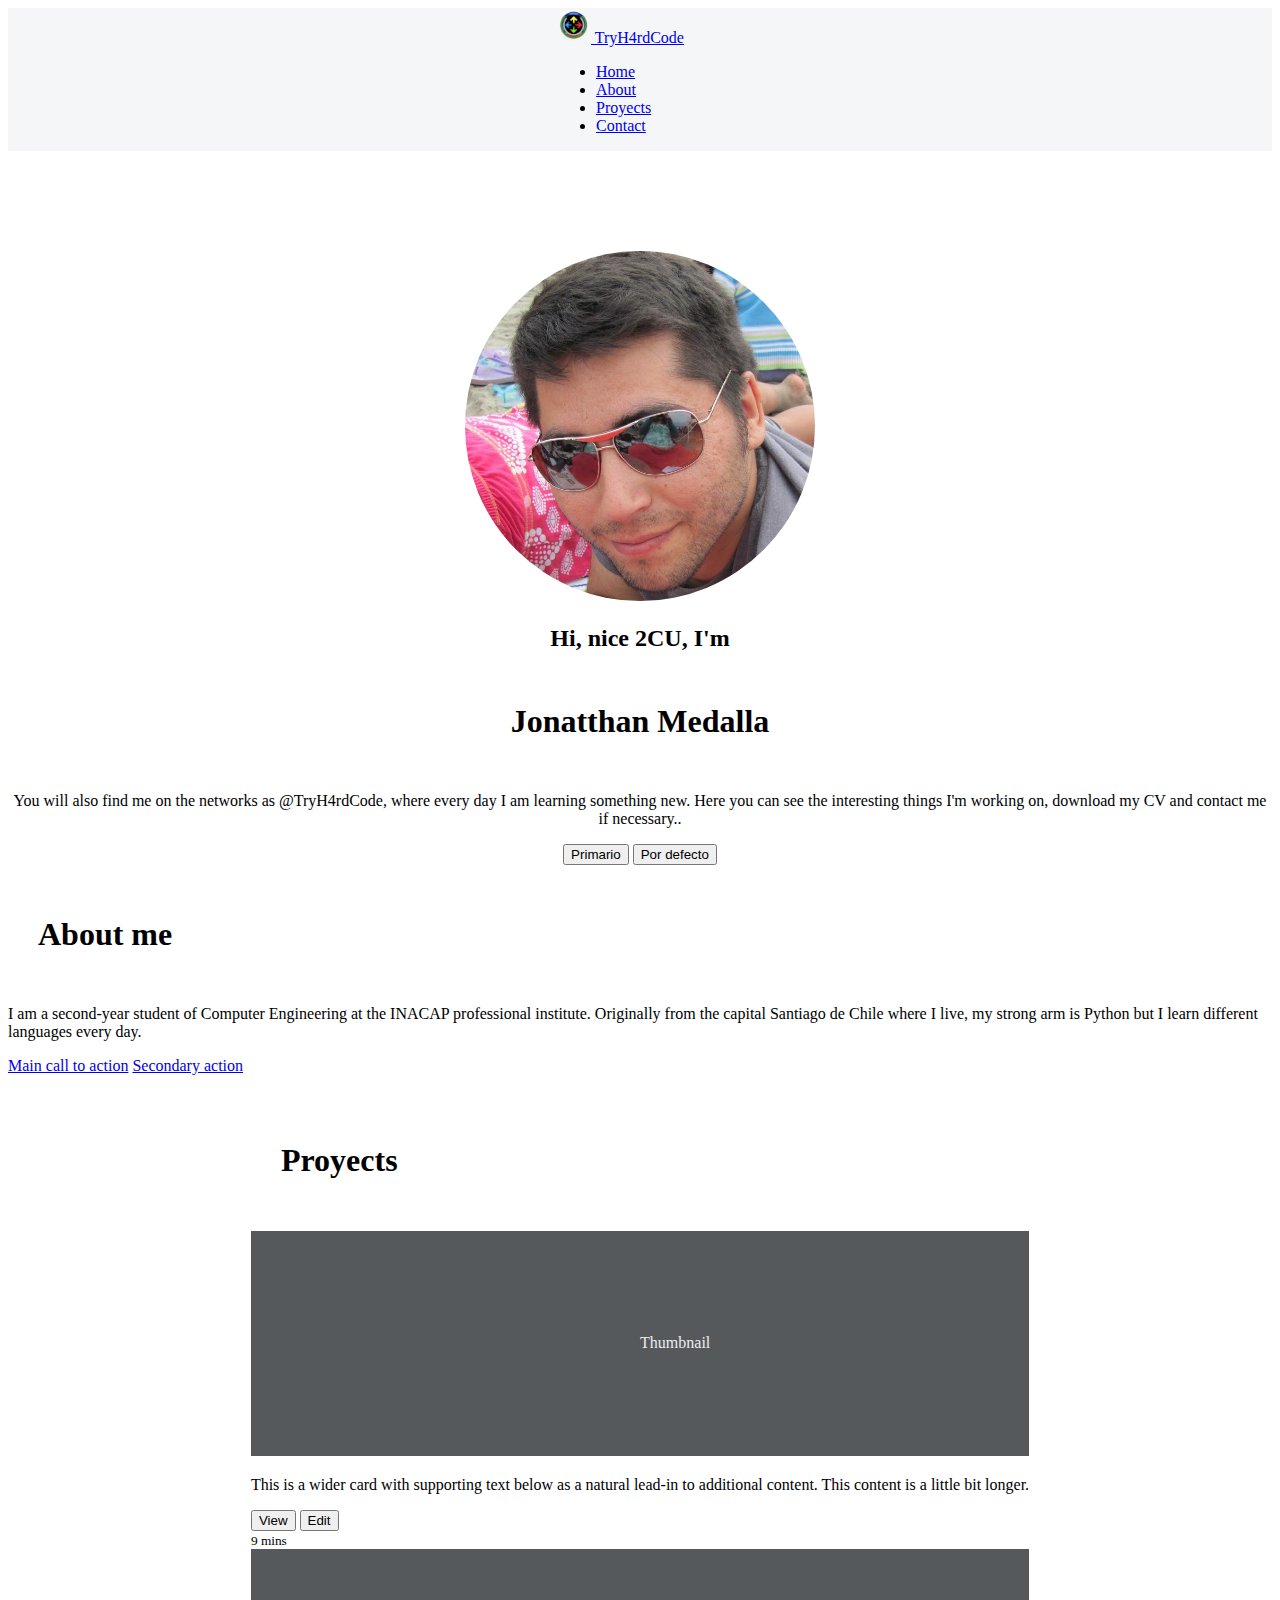
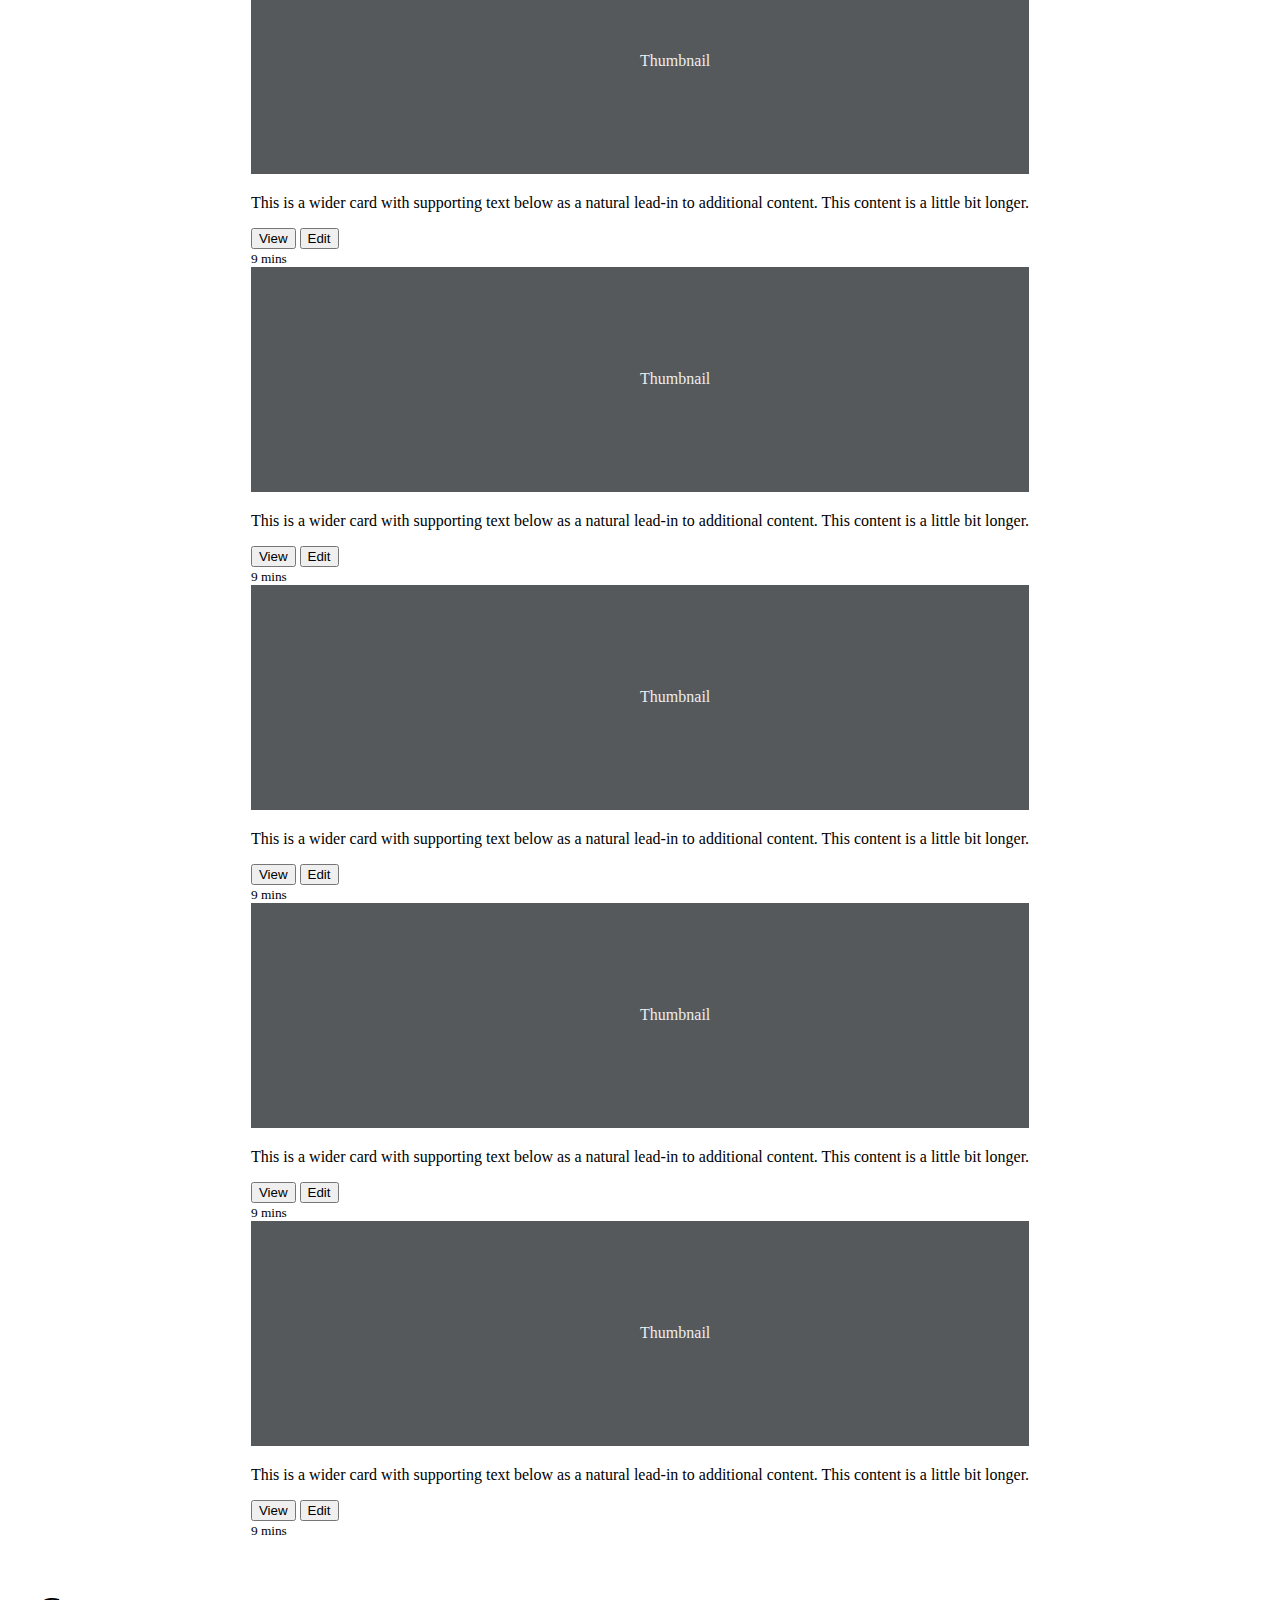
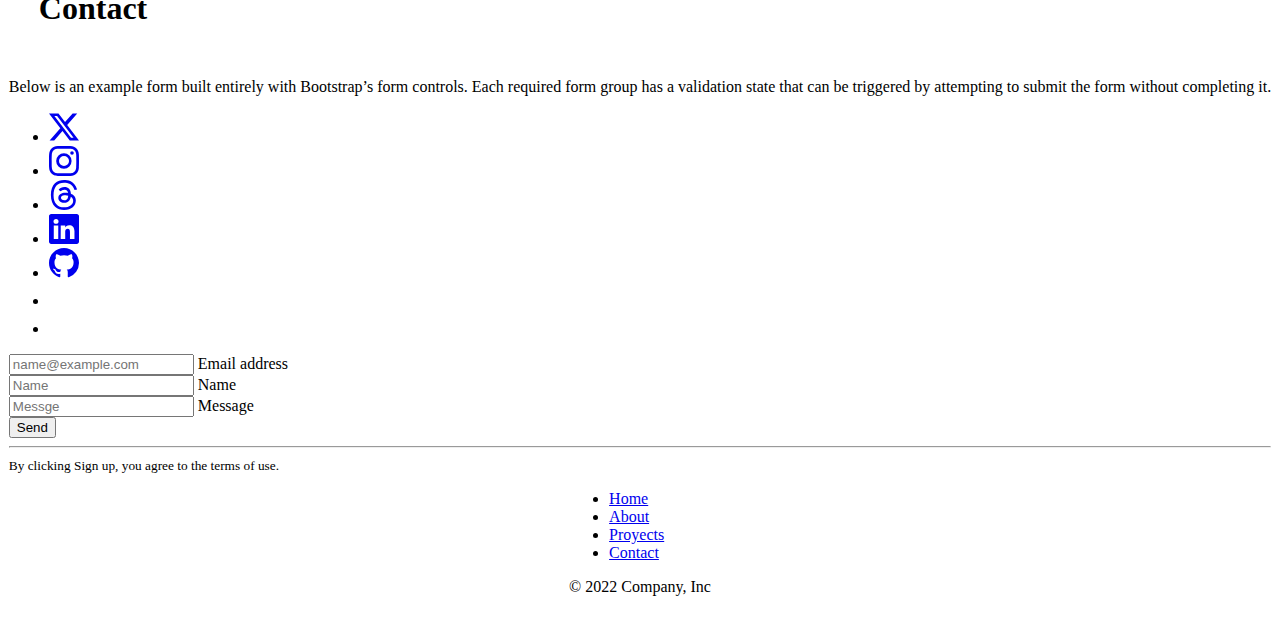
==== index.html @ f7f1f58f "ok" ====
<!-- FILEPATH: /C:/Users/user/Documents/GitHub/Portafolio/Tryh4rdCode.github.io/Tryh4rdCode.github.io/index.html -->
<!DOCTYPE html>
<html lang="es">
  <head>
    <!-- Metadatos -->
    <meta charset="UTF-8">
    <meta name="author" content="Jonatthan Medalla Aliste">
    <meta name="description" content="Portafolio">
    <meta name="keywords" content="HTML, CSS, JavaScript, React">
    <meta name="viewport" content="width=device-width, initial-scale=1.0">

    <!-- Bootstrap -->
    <link href="https://cdn.jsdelivr.net/npm/bootstrap@5.3.2/dist/css/bootstrap.min.css" rel="stylesheet" integrity="sha384-T3c6CoIi6uLrA9TneNEoa7RxnatzjcDSCmG1MXxSR1GAsXEV/Dwwykc2MPK8M2HN" crossorigin="anonymous">

    <!-- hoja de estilo -->
    <link type="text/css" rel="stylesheet" href="estilo_portfolio.css">

    <!-- Titulo -->
    <title>Jonatthan Medalla | Desarrollo Web Front-End</title>

    <!-- Favicon -->
    <link rel="icon" type="image/x-icon" href="img/logotipo_tryh4rd.png">
  </head>
  <body>
    <!-- Barra de navegacion -->
    
  <section class="navbar fixed-top">
    <div class="container">
      <header class="d-flex flex-wrap justify-content-center py-3 mb-4 border-bottom">
        <a class="navbar-brand" href="#">
          <img src="img/logotipo_tryh4rd.png" alt="logotipo_tryh4rd" width="35" height="35">
          TryH4rdCode
        </a>
        <ul class="nav nav-pills">
          <li class="nav-item"><a href="#home" class="nav-link" aria-current="page">Home</a></li>
          <li class="nav-item"><a href="#about" class="nav-link">About</a></li>
          <li class="nav-item"><a href="#proyects" class="nav-link">Proyects</a></li>
          <li class="nav-item"><a href="#contact" class="nav-link">Contact</a></li>
        </ul>
      </header>
    </div>
  </section>

    <!-- Seccion de hero -->

    <section class="hero" id="home">
      <div class="container col-xxl-8 px-4 py-5">
        <div class="row flex-lg-row-reverse align-items-center g-5 py-5">
          <div class="container fluid col-10 col-sm-8 col-lg-6 pt-5">
            <img src="img/perfil.png" class="bordes-redondeados" alt="imagen de perfil">
          </div>
          <div class="col-lg-6">
            <h2 class="display-5 fw-bold text-body-emphasis lh-1 mb-3">Hi, nice 2CU, I'm</h2>
            <h1 class="display-5 fw-bold lh-1 mb-3">Jonatthan Medalla</h1>
            <p class="lead">You will also find me on the networks as @TryH4rdCode, where every day I am learning something new. Here you can see the interesting things I'm working on, download my CV and contact me if necessary.. </p>
            <div class="d-grid gap-2 d-flex justify-content-center">
              <button type="button" class="btn btn-primary btn-lg px-4 me-md-2">Primario</button>
              <button type="button" class="btn btn-outline-secondary btn-lg px-4">Por defecto</button>
            </div>
          </div>
        </div>
      </div>
    </section>

    <!-- Seccion de about -->
<section class="about" id="about">
    <section class="py-5 text-center container">
      <div class="row py-lg-5">
        <div class="col-lg-6 col-md-8 mx-auto">
          <h1 class="display-5 fw-bold text-body-emphasis lh-1 mb-3">About me</h1>
          <p class="lead text-body-secondary">I am a second-year student of Computer Engineering at the INACAP professional institute. Originally from the capital Santiago de Chile where I live, my strong arm is Python but I learn different languages every day.</p>
          <p>
            <a href="#" class="btn btn-primary my-2">Main call to action</a>
            <a href="#" class="btn btn-secondary my-2">Secondary action</a>
          </p>
        </div>
      </div>
    </section>
</section> 

<!-- Seccion de proyects -->

<section class="proyects" id="proyects">
    <div class="album py-5">
      <div class="container">
        <h1 class="text-center display-5 fw-bold text-body-emphasis lh-1 mb-3">Proyects</h1>
        <div class="row row-cols-1 row-cols-sm-2 row-cols-md-3 g-3">
          <div class="col">
            <div class="card shadow-sm">
              <svg class="bd-placeholder-img card-img-top" width="100%" height="225" xmlns="http://www.w3.org/2000/svg" role="img" aria-label="Placeholder: Thumbnail" preserveAspectRatio="xMidYMid slice" focusable="false"><title>Placeholder</title><rect width="100%" height="100%" fill="#55595c"/><text x="50%" y="50%" fill="#eceeef" dy=".3em">Thumbnail</text></svg>
              <div class="card-body">
                <p class="card-text">This is a wider card with supporting text below as a natural lead-in to additional content. This content is a little bit longer.</p>
                <div class="d-flex justify-content-between align-items-center">
                  <div class="btn-group">
                    <button type="button" class="btn btn-sm btn-outline-secondary">View</button>
                    <button type="button" class="btn btn-sm btn-outline-secondary">Edit</button>
                  </div>
                  <small class="text-body-secondary">9 mins</small>
                </div>
              </div>
            </div>
          </div>
          <div class="col">
            <div class="card shadow-sm">
              <svg class="bd-placeholder-img card-img-top" width="100%" height="225" xmlns="http://www.w3.org/2000/svg" role="img" aria-label="Placeholder: Thumbnail" preserveAspectRatio="xMidYMid slice" focusable="false"><title>Placeholder</title><rect width="100%" height="100%" fill="#55595c"/><text x="50%" y="50%" fill="#eceeef" dy=".3em">Thumbnail</text></svg>
              <div class="card-body">
                <p class="card-text">This is a wider card with supporting text below as a natural lead-in to additional content. This content is a little bit longer.</p>
                <div class="d-flex justify-content-between align-items-center">
                  <div class="btn-group">
                    <button type="button" class="btn btn-sm btn-outline-secondary">View</button>
                    <button type="button" class="btn btn-sm btn-outline-secondary">Edit</button>
                  </div>
                  <small class="text-body-secondary">9 mins</small>
                </div>
              </div>
            </div>
          </div>
          <div class="col">
            <div class="card shadow-sm">
              <svg class="bd-placeholder-img card-img-top" width="100%" height="225" xmlns="http://www.w3.org/2000/svg" role="img" aria-label="Placeholder: Thumbnail" preserveAspectRatio="xMidYMid slice" focusable="false"><title>Placeholder</title><rect width="100%" height="100%" fill="#55595c"/><text x="50%" y="50%" fill="#eceeef" dy=".3em">Thumbnail</text></svg>
              <div class="card-body">
                <p class="card-text">This is a wider card with supporting text below as a natural lead-in to additional content. This content is a little bit longer.</p>
                <div class="d-flex justify-content-between align-items-center">
                  <div class="btn-group">
                    <button type="button" class="btn btn-sm btn-outline-secondary">View</button>
                    <button type="button" class="btn btn-sm btn-outline-secondary">Edit</button>
                  </div>
                  <small class="text-body-secondary">9 mins</small>
                </div>
              </div>
            </div>
          </div>
  
          <div class="col">
            <div class="card shadow-sm">
              <svg class="bd-placeholder-img card-img-top" width="100%" height="225" xmlns="http://www.w3.org/2000/svg" role="img" aria-label="Placeholder: Thumbnail" preserveAspectRatio="xMidYMid slice" focusable="false"><title>Placeholder</title><rect width="100%" height="100%" fill="#55595c"/><text x="50%" y="50%" fill="#eceeef" dy=".3em">Thumbnail</text></svg>
              <div class="card-body">
                <p class="card-text">This is a wider card with supporting text below as a natural lead-in to additional content. This content is a little bit longer.</p>
                <div class="d-flex justify-content-between align-items-center">
                  <div class="btn-group">
                    <button type="button" class="btn btn-sm btn-outline-secondary">View</button>
                    <button type="button" class="btn btn-sm btn-outline-secondary">Edit</button>
                  </div>
                  <small class="text-body-secondary">9 mins</small>
                </div>
              </div>
            </div>
          </div>
          <div class="col">
            <div class="card shadow-sm">
              <svg class="bd-placeholder-img card-img-top" width="100%" height="225" xmlns="http://www.w3.org/2000/svg" role="img" aria-label="Placeholder: Thumbnail" preserveAspectRatio="xMidYMid slice" focusable="false"><title>Placeholder</title><rect width="100%" height="100%" fill="#55595c"/><text x="50%" y="50%" fill="#eceeef" dy=".3em">Thumbnail</text></svg>
              <div class="card-body">
                <p class="card-text">This is a wider card with supporting text below as a natural lead-in to additional content. This content is a little bit longer.</p>
                <div class="d-flex justify-content-between align-items-center">
                  <div class="btn-group">
                    <button type="button" class="btn btn-sm btn-outline-secondary">View</button>
                    <button type="button" class="btn btn-sm btn-outline-secondary">Edit</button>
                  </div>
                  <small class="text-body-secondary">9 mins</small>
                </div>
              </div>
            </div>
          </div>
          <div class="col">
            <div class="card shadow-sm">
              <svg class="bd-placeholder-img card-img-top" width="100%" height="225" xmlns="http://www.w3.org/2000/svg" role="img" aria-label="Placeholder: Thumbnail" preserveAspectRatio="xMidYMid slice" focusable="false"><title>Placeholder</title><rect width="100%" height="100%" fill="#55595c"/><text x="50%" y="50%" fill="#eceeef" dy=".3em">Thumbnail</text></svg>
              <div class="card-body">
                <p class="card-text">This is a wider card with supporting text below as a natural lead-in to additional content. This content is a little bit longer.</p>
                <div class="d-flex justify-content-between align-items-center">
                  <div class="btn-group">
                    <button type="button" class="btn btn-sm btn-outline-secondary">View</button>
                    <button type="button" class="btn btn-sm btn-outline-secondary">Edit</button>
                  </div>
                  <small class="text-body-secondary">9 mins</small>
                </div>
              </div>
            </div>
          </div>
        </div>
      </div>
    </div>
</section>
  <!-- Seccion de  Contacto-->

<section class="contact" id="contact">
  <div class="container col-xl-10 col-xxl-8 px-4 py-5">
    <div class="row align-items-center g-lg-5 py-5">
      <div class="col-lg-7 text-center text-lg-start">
        <h1 class="text-center display-4 fw-bold lh-1 text-body-emphasis mb-3">Contact</h1>
        <p class="lead text-body-secondary">Below is an example form built entirely with Bootstrap’s form controls. Each required form group has a validation state that can be triggered by attempting to submit the form without completing it.</p>
        <div class="d-flex flex-column flex-sm-row justify-content-between py-4 my-4 border-top">
          <ul class="list-unstyled d-flex">
            <li class="ms-3"><a class="link-body-emphasis" href="#"><svg xmlns="http://www.w3.org/2000/svg" width="30" height="30" fill="currentColor" class="bi bi-twitter-x" viewBox="0 0 16 16">
              <path d="M12.6.75h2.454l-5.36 6.142L16 15.25h-4.937l-3.867-5.07-4.425 5.07H.316l5.733-6.57L0 .75h5.063l3.495 4.633L12.601.75Zm-.86 13.028h1.36L4.323 2.145H2.865z"/>
            </svg></a></li>
            <li class="ms-3"><a class="link-body-emphasis" href="#"><svg xmlns="http://www.w3.org/2000/svg" width="30" height="30" fill="currentColor" class="bi bi-instagram" viewBox="0 0 16 16">
              <path d="M8 0C5.829 0 5.556.01 4.703.048 3.85.088 3.269.222 2.76.42a3.9 3.9 0 0 0-1.417.923A3.9 3.9 0 0 0 .42 2.76C.222 3.268.087 3.85.048 4.7.01 5.555 0 5.827 0 8.001c0 2.172.01 2.444.048 3.297.04.852.174 1.433.372 1.942.205.526.478.972.923 1.417.444.445.89.719 1.416.923.51.198 1.09.333 1.942.372C5.555 15.99 5.827 16 8 16s2.444-.01 3.298-.048c.851-.04 1.434-.174 1.943-.372a3.9 3.9 0 0 0 1.416-.923c.445-.445.718-.891.923-1.417.197-.509.332-1.09.372-1.942C15.99 10.445 16 10.173 16 8s-.01-2.445-.048-3.299c-.04-.851-.175-1.433-.372-1.941a3.9 3.9 0 0 0-.923-1.417A3.9 3.9 0 0 0 13.24.42c-.51-.198-1.092-.333-1.943-.372C10.443.01 10.172 0 7.998 0zm-.717 1.442h.718c2.136 0 2.389.007 3.232.046.78.035 1.204.166 1.486.275.373.145.64.319.92.599s.453.546.598.92c.11.281.24.705.275 1.485.039.843.047 1.096.047 3.231s-.008 2.389-.047 3.232c-.035.78-.166 1.203-.275 1.485a2.5 2.5 0 0 1-.599.919c-.28.28-.546.453-.92.598-.28.11-.704.24-1.485.276-.843.038-1.096.047-3.232.047s-2.39-.009-3.233-.047c-.78-.036-1.203-.166-1.485-.276a2.5 2.5 0 0 1-.92-.598 2.5 2.5 0 0 1-.6-.92c-.109-.281-.24-.705-.275-1.485-.038-.843-.046-1.096-.046-3.233s.008-2.388.046-3.231c.036-.78.166-1.204.276-1.486.145-.373.319-.64.599-.92s.546-.453.92-.598c.282-.11.705-.24 1.485-.276.738-.034 1.024-.044 2.515-.045zm4.988 1.328a.96.96 0 1 0 0 1.92.96.96 0 0 0 0-1.92m-4.27 1.122a4.109 4.109 0 1 0 0 8.217 4.109 4.109 0 0 0 0-8.217m0 1.441a2.667 2.667 0 1 1 0 5.334 2.667 2.667 0 0 1 0-5.334"/>
            </svg></a></li>
            <li class="ms-3"><a class="link-body-emphasis" href="#"><svg xmlns="http://www.w3.org/2000/svg" width="30" height="30" fill="currentColor" class="bi bi-threads" viewBox="0 0 16 16">
              <path d="M6.321 6.016c-.27-.18-1.166-.802-1.166-.802.756-1.081 1.753-1.502 3.132-1.502.975 0 1.803.327 2.394.948s.928 1.509 1.005 2.644q.492.207.905.484c1.109.745 1.719 1.86 1.719 3.137 0 2.716-2.226 5.075-6.256 5.075C4.594 16 1 13.987 1 7.994 1 2.034 4.482 0 8.044 0 9.69 0 13.55.243 15 5.036l-1.36.353C12.516 1.974 10.163 1.43 8.006 1.43c-3.565 0-5.582 2.171-5.582 6.79 0 4.143 2.254 6.343 5.63 6.343 2.777 0 4.847-1.443 4.847-3.556 0-1.438-1.208-2.127-1.27-2.127-.236 1.234-.868 3.31-3.644 3.31-1.618 0-3.013-1.118-3.013-2.582 0-2.09 1.984-2.847 3.55-2.847.586 0 1.294.04 1.663.114 0-.637-.54-1.728-1.9-1.728-1.25 0-1.566.405-1.967.868ZM8.716 8.19c-2.04 0-2.304.87-2.304 1.416 0 .878 1.043 1.168 1.6 1.168 1.02 0 2.067-.282 2.232-2.423a6.2 6.2 0 0 0-1.528-.161"/>
            </svg></a></li>
            <li class="ms-3"><a class="link-body-emphasis" href="#"><svg xmlns="http://www.w3.org/2000/svg" width="30" height="30" fill="currentColor" class="bi bi-linkedin" viewBox="0 0 16 16">
              <path d="M0 1.146C0 .513.526 0 1.175 0h13.65C15.474 0 16 .513 16 1.146v13.708c0 .633-.526 1.146-1.175 1.146H1.175C.526 16 0 15.487 0 14.854zm4.943 12.248V6.169H2.542v7.225zm-1.2-8.212c.837 0 1.358-.554 1.358-1.248-.015-.709-.52-1.248-1.342-1.248S2.4 3.226 2.4 3.934c0 .694.521 1.248 1.327 1.248zm4.908 8.212V9.359c0-.216.016-.432.08-.586.173-.431.568-.878 1.232-.878.869 0 1.216.662 1.216 1.634v3.865h2.401V9.25c0-2.22-1.184-3.252-2.764-3.252-1.274 0-1.845.7-2.165 1.193v.025h-.016l.016-.025V6.169h-2.4c.03.678 0 7.225 0 7.225z"/>
            </svg></a></li>
            <li class="ms-3"><a class="link-body-emphasis" href="#"><svg xmlns="http://www.w3.org/2000/svg" width="30" height="30" fill="currentColor" class="bi bi-github" viewBox="0 0 16 16">
              <path d="M8 0C3.58 0 0 3.58 0 8c0 3.54 2.29 6.53 5.47 7.59.4.07.55-.17.55-.38 0-.19-.01-.82-.01-1.49-2.01.37-2.53-.49-2.69-.94-.09-.23-.48-.94-.82-1.13-.28-.15-.68-.52-.01-.53.63-.01 1.08.58 1.23.82.72 1.21 1.87.87 2.33.66.07-.52.28-.87.51-1.07-1.78-.2-3.64-.89-3.64-3.95 0-.87.31-1.59.82-2.15-.08-.2-.36-1.02.08-2.12 0 0 .67-.21 2.2.82.64-.18 1.32-.27 2-.27s1.36.09 2 .27c1.53-1.04 2.2-.82 2.2-.82.44 1.1.16 1.92.08 2.12.51.56.82 1.27.82 2.15 0 3.07-1.87 3.75-3.65 3.95.29.25.54.73.54 1.48 0 1.07-.01 1.93-.01 2.2 0 .21.15.46.55.38A8.01 8.01 0 0 0 16 8c0-4.42-3.58-8-8-8"/>
            </svg></a></li>
            <li class="ms-3"><a class="link-body-emphasis" href="#"><svg class="bi" width="24" height="24"><use xlink:href="#facebook"/></svg></a></li>
            <li class="ms-3"><a class="link-body-emphasis" href="#"><svg class="bi" width="24" height="24"><use xlink:href="#facebook"/></svg></a></li>
          </ul>
        </div>
      </div>
      <div class="col-md-10 mx-auto col-lg-5">
        <form class="p-4 p-md-5 border rounded-3 bg-body-tertiary">
          <div class="form-floating mb-3">
            <input type="email" class="form-control" id="floatingEmail" placeholder="name@example.com">
            <label for="floatingInput">Email address</label>
          </div>
          <div class="form-floating mb-3">
            <input type="name" class="form-control" id="floatingName" placeholder="Name">
            <label for="floatingName">Name</label>
          </div>
          <div class="form-floating mb-3">
            <input type="message" class="form-control" id="floatingMessage" placeholder="Messge">
            <label for="floatingMessage">Message</label>
          </div>
          <div class="checkbox mb-3">
            <label>
              <button class="w-100 btn btn-lg btn-primary" type="submit">Send</button>
            </label>
          </div>
          <hr class="my-4">
          <small class="text-body-secondary">By clicking Sign up, you agree to the terms of use.</small>
        </form>
      </div>
    </div>
  </div>
</section>


   <!-- Seccion de footer --> 

    <section class="footer" id="footer">
      <div class="container">
        <footer class="py-3 my-4">
          <ul class="nav justify-content-center border-bottom pb-3 mb-3">
            <li class="nav-item"><a href="#" class="nav-link px-2 text-muted">Home</a></li>
            <li class="nav-item"><a href="#" class="nav-link px-2 text-muted">About</a></li>
            <li class="nav-item"><a href="#" class="nav-link px-2 text-muted">Proyects</a></li>
            <li class="nav-item"><a href="#" class="nav-link px-2 text-muted">Contact</a></li>
          </ul>
          <p class="text-center text-muted">© 2022 Company, Inc</p>
        </footer>
      </div>
    </section>

    <!-- Bootstrap core JavaScript -->
    
<script src="https://code.jquery.com/jquery-3.3.1.slim.min.js" integrity="sha384-q8i/X+965DzO0rT7abK41JStQIAqVgRVzpbzo5smXKp4YfRvH+8abtTE1Pi6jizo" crossorigin="anonymous"></script>
<script src="https://cdn.jsdelivr.net/npm/popper.js@1.14.3/dist/umd/popper.min.js" integrity="sha384-ZMP7rVo3mIykV+2+9J3UJ46jBk0WLaUAdn689aCwoqbBJiSnjAK/l8WvCWPIPm49" crossorigin="anonymous"></script>
<script src="https://cdn.jsdelivr.net/npm/bootstrap@4.1.3/dist/js/bootstrap.min.js" integrity="sha384-ChfqqxuZUCnJSK3+MXmPNIyE6ZbWh2IMqE241rYiqJxyMiZ6OW/JmZQ5stwEULTy" crossorigin="anonymous"></script>
  </body>
</html>
---- estilo_portfolio.css ----
.navbar{
    width: 100%;
    background-color: #f5f6f7;
}

/* estilos generales */
section{
    display: flex;
    flex-direction: column;
    align-items: center;
    justify-content: center;
}

/* seccion herro */

.hero{
 padding-top: 100px;
 text-align: center;   
}

/* Adaptable presponsiva */


.bordes-redondeados{
    width: 350px;
    border-radius: 50%;
}

.navbar-brand {
    padding-right: 40px;
}
h1 {
    padding: 30px;
}
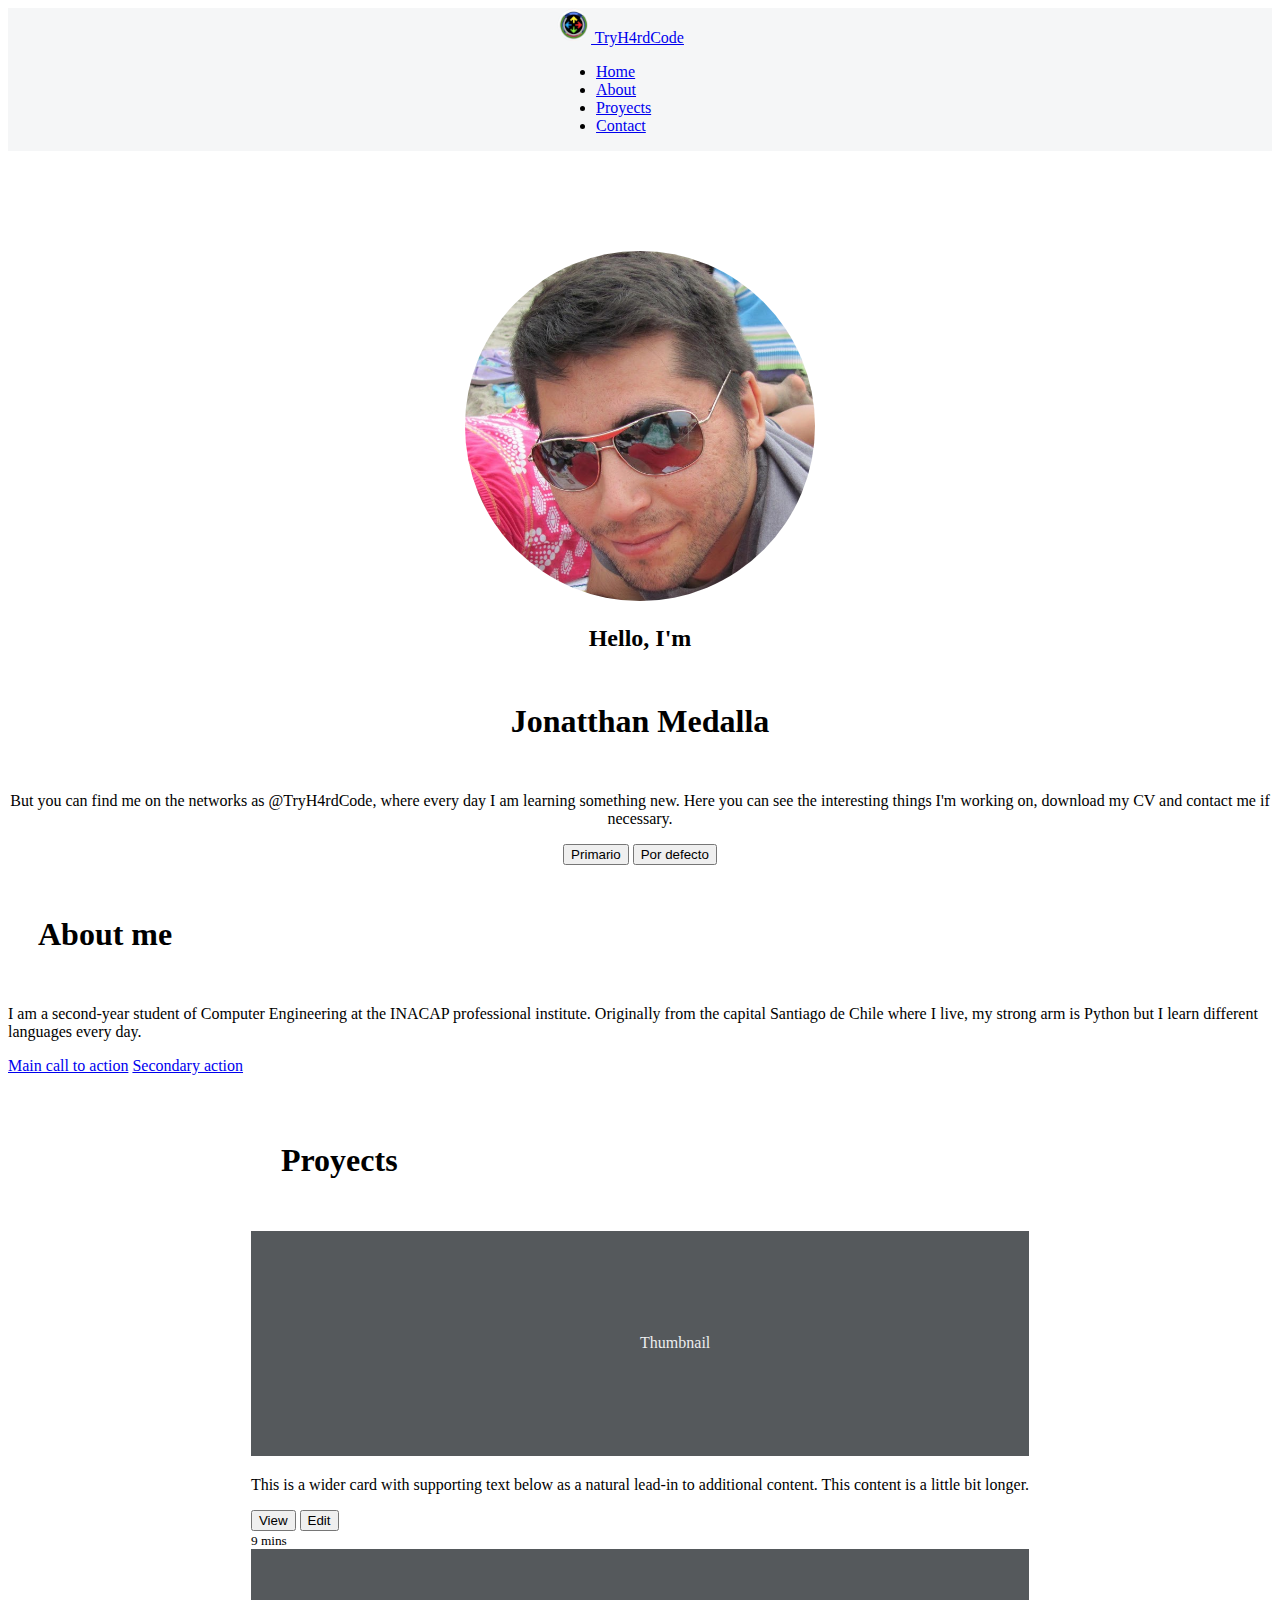
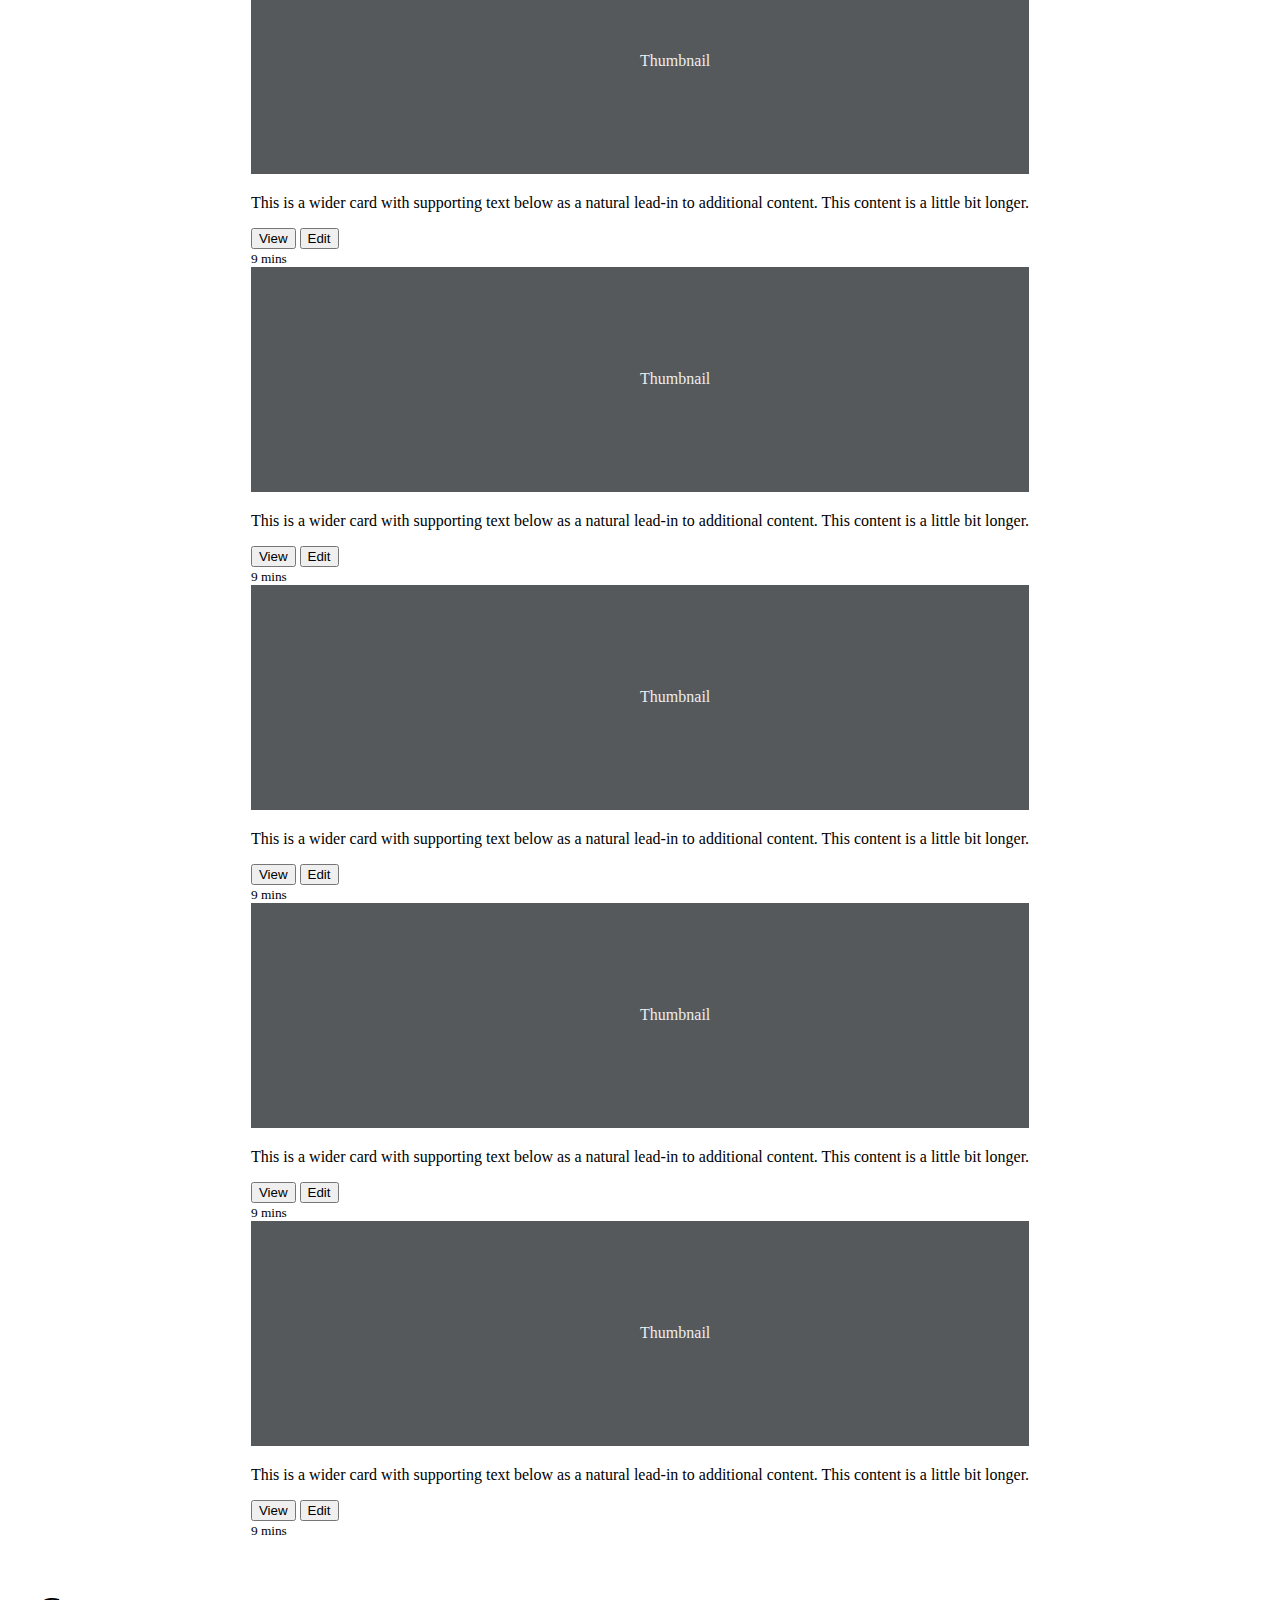
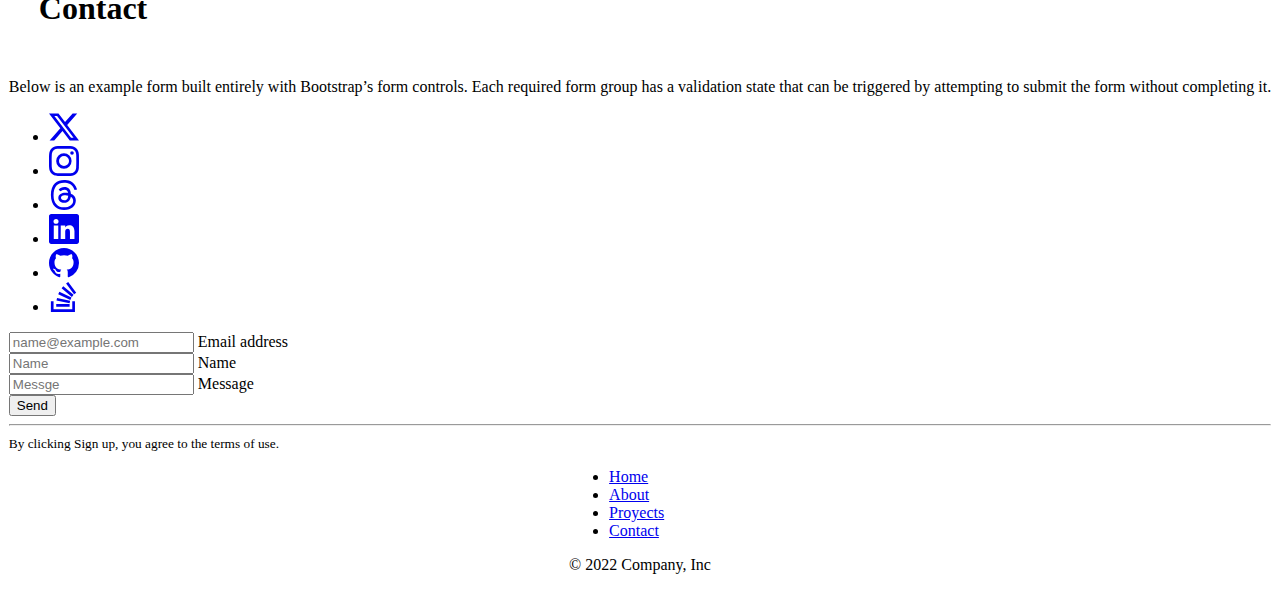
==== commit cc521e77: "ok" ====
--- a/index.html
+++ b/index.html
@@ -26,7 +26,7 @@
     
   <section class="navbar fixed-top">
     <div class="container">
-      <header class="d-flex flex-wrap justify-content-center py-3 mb-4 border-bottom">
+      <header class="d-flex flex-wrap justify-content-center py-3 mb-4 border-bottom w-100">
         <a class="navbar-brand" href="#">
           <img src="img/logotipo_tryh4rd.png" alt="logotipo_tryh4rd" width="35" height="35">
           TryH4rdCode
@@ -50,9 +50,9 @@
             <img src="img/perfil.png" class="bordes-redondeados" alt="imagen de perfil">
           </div>
           <div class="col-lg-6">
-            <h2 class="display-5 fw-bold text-body-emphasis lh-1 mb-3">Hi, nice 2CU, I'm</h2>
+            <h2 class="display-5 fw-bold text-body-emphasis lh-1 mb-3">Hello, I'm</h2>
             <h1 class="display-5 fw-bold lh-1 mb-3">Jonatthan Medalla</h1>
-            <p class="lead">You will also find me on the networks as @TryH4rdCode, where every day I am learning something new. Here you can see the interesting things I'm working on, download my CV and contact me if necessary.. </p>
+            <p class="lead">But you can find me on the networks as @TryH4rdCode, where every day I am learning something new. Here you can see the interesting things I'm working on, download my CV and contact me if necessary. </p>
             <div class="d-grid gap-2 d-flex justify-content-center">
               <button type="button" class="btn btn-primary btn-lg px-4 me-md-2">Primario</button>
               <button type="button" class="btn btn-outline-secondary btn-lg px-4">Por defecto</button>
@@ -205,8 +205,10 @@
             <li class="ms-3"><a class="link-body-emphasis" href="#"><svg xmlns="http://www.w3.org/2000/svg" width="30" height="30" fill="currentColor" class="bi bi-github" viewBox="0 0 16 16">
               <path d="M8 0C3.58 0 0 3.58 0 8c0 3.54 2.29 6.53 5.47 7.59.4.07.55-.17.55-.38 0-.19-.01-.82-.01-1.49-2.01.37-2.53-.49-2.69-.94-.09-.23-.48-.94-.82-1.13-.28-.15-.68-.52-.01-.53.63-.01 1.08.58 1.23.82.72 1.21 1.87.87 2.33.66.07-.52.28-.87.51-1.07-1.78-.2-3.64-.89-3.64-3.95 0-.87.31-1.59.82-2.15-.08-.2-.36-1.02.08-2.12 0 0 .67-.21 2.2.82.64-.18 1.32-.27 2-.27s1.36.09 2 .27c1.53-1.04 2.2-.82 2.2-.82.44 1.1.16 1.92.08 2.12.51.56.82 1.27.82 2.15 0 3.07-1.87 3.75-3.65 3.95.29.25.54.73.54 1.48 0 1.07-.01 1.93-.01 2.2 0 .21.15.46.55.38A8.01 8.01 0 0 0 16 8c0-4.42-3.58-8-8-8"/>
             </svg></a></li>
-            <li class="ms-3"><a class="link-body-emphasis" href="#"><svg class="bi" width="24" height="24"><use xlink:href="#facebook"/></svg></a></li>
-            <li class="ms-3"><a class="link-body-emphasis" href="#"><svg class="bi" width="24" height="24"><use xlink:href="#facebook"/></svg></a></li>
+            <li class="ms-3"><a class="link-body-emphasis" href="#"><svg xmlns="http://www.w3.org/2000/svg" width="30" height="30" fill="currentColor" class="bi bi-stack-overflow" viewBox="0 0 16 16">
+              <path d="M12.412 14.572V10.29h1.428V16H1v-5.71h1.428v4.282z"/>
+              <path d="M3.857 13.145h7.137v-1.428H3.857zM10.254 0 9.108.852l4.26 5.727 1.146-.852zm-3.54 3.377 5.484 4.567.913-1.097L7.627 2.28l-.914 1.097zM4.922 6.55l6.47 3.013.603-1.294-6.47-3.013zm-.925 3.344 6.985 1.469.294-1.398-6.985-1.468z"/>
+            </svg></a></li>
           </ul>
         </div>
       </div>
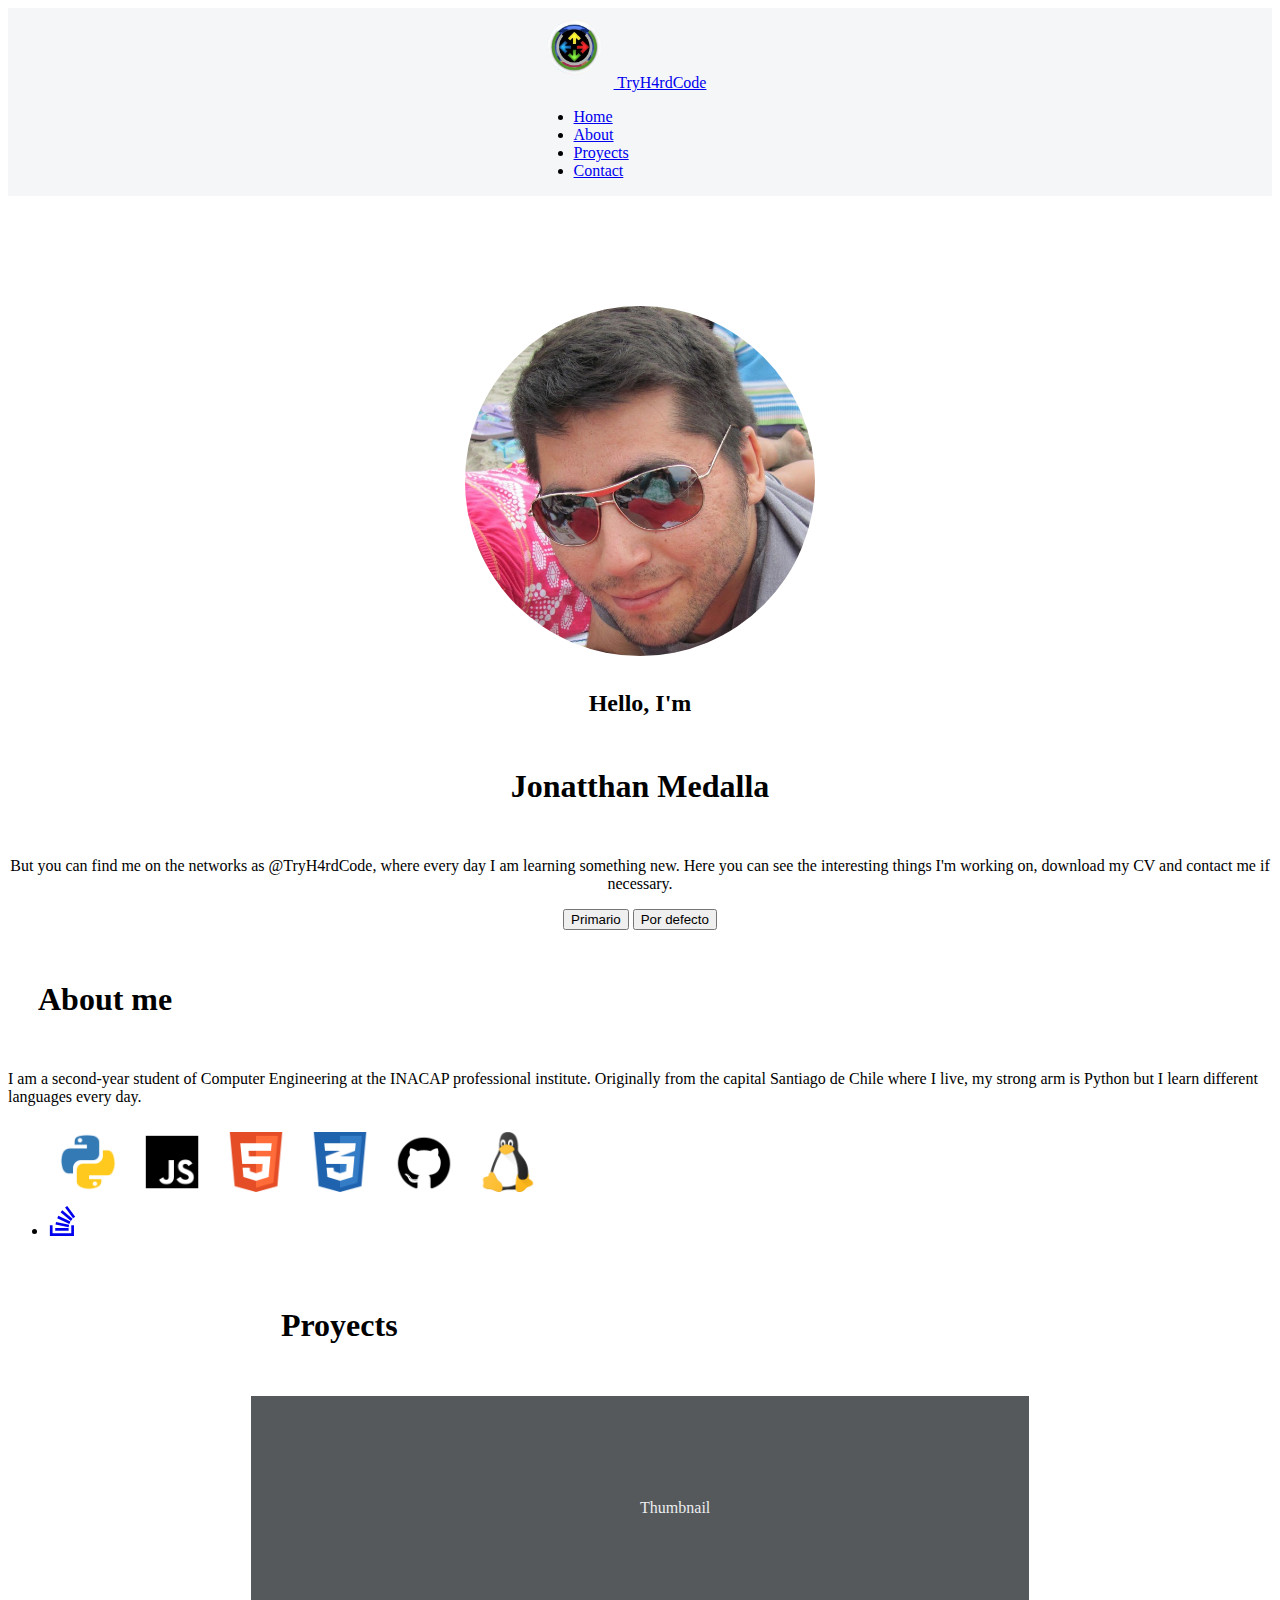
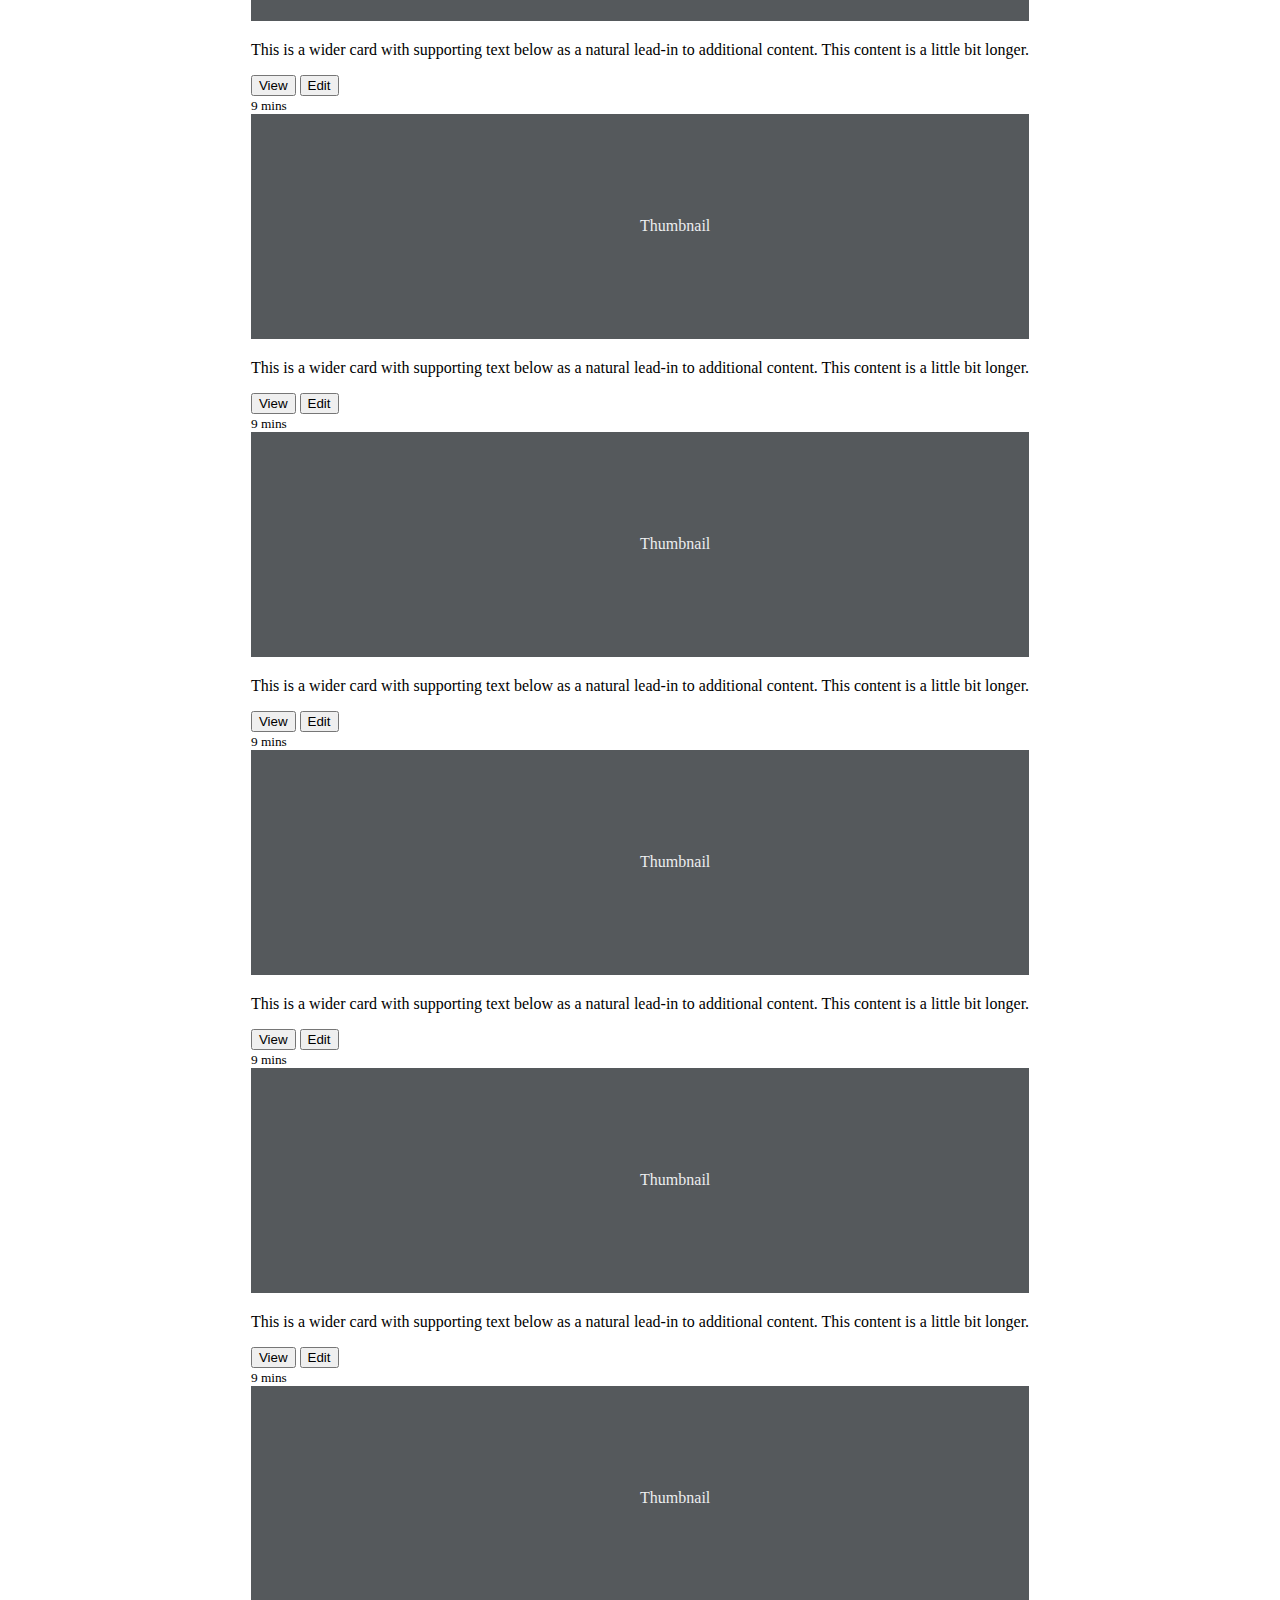
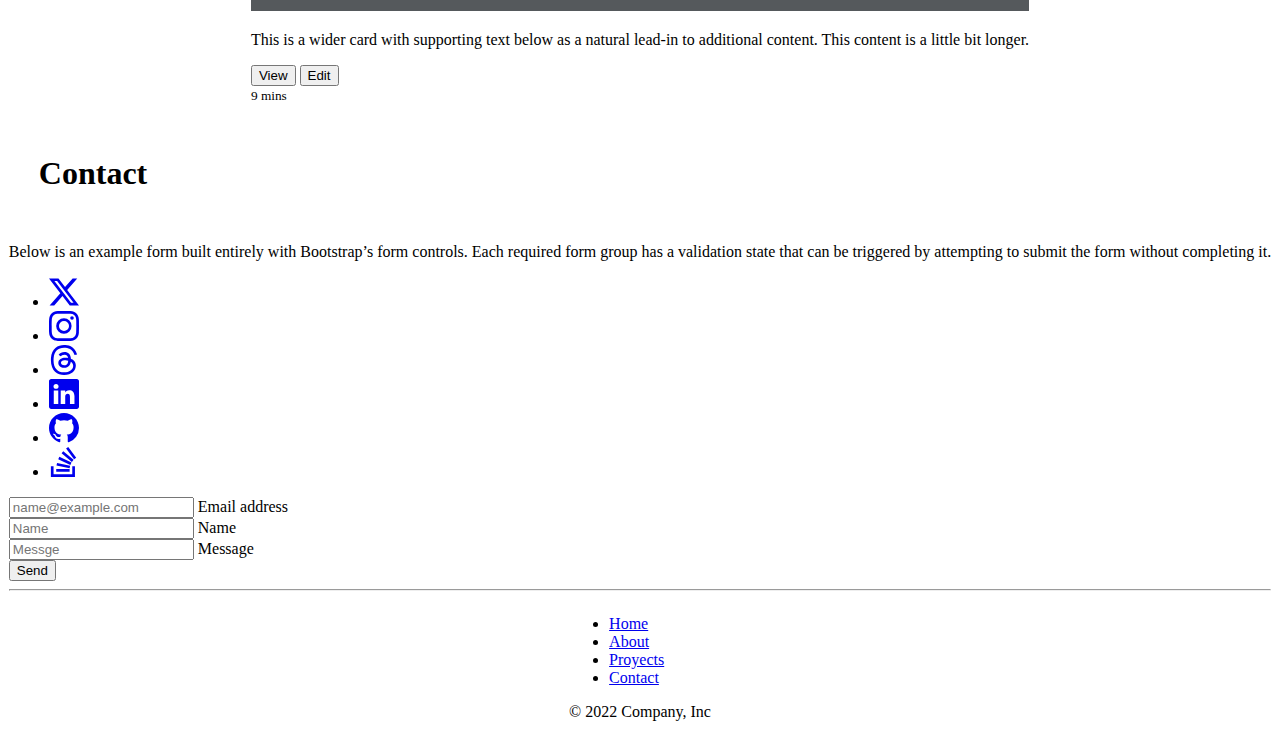
==== commit a6fbc265: "ok" ====
--- a/index.html
+++ b/index.html
@@ -28,7 +28,7 @@
     <div class="container">
       <header class="d-flex flex-wrap justify-content-center py-3 mb-4 border-bottom w-100">
         <a class="navbar-brand" href="#">
-          <img src="img/logotipo_tryh4rd.png" alt="logotipo_tryh4rd" width="35" height="35">
+          <img src="img/logotipo_tryh4rd.png" alt="logotipo_tryh4rd" width="60" height="60">
           TryH4rdCode
         </a>
         <ul class="nav nav-pills">
@@ -69,10 +69,20 @@
         <div class="col-lg-6 col-md-8 mx-auto">
           <h1 class="display-5 fw-bold text-body-emphasis lh-1 mb-3">About me</h1>
           <p class="lead text-body-secondary">I am a second-year student of Computer Engineering at the INACAP professional institute. Originally from the capital Santiago de Chile where I live, my strong arm is Python but I learn different languages every day.</p>
-          <p>
-            <a href="#" class="btn btn-primary my-2">Main call to action</a>
-            <a href="#" class="btn btn-secondary my-2">Secondary action</a>
-          </p>
+          <div class="d-flex flex-column flex-sm-row justify-content-between py-4 my-4 border-top">
+            <ul class="list-unstyled d-flex">
+              <img class="python" src="icons/python.png" width="60" height="60">
+              <img class="javascript" src="icons/javascript.png" width="60" height="60">
+              <img class="html" src="icons/html.png" width="60" height="60">
+              <img class="css" src="icons/css.png" width="60" height="60">
+              <img class="github" src="icons/github.png" width="60" height="60">
+              <img class="linux" src="icons/linux.png" width="60" height="60">
+              <li class="ms-3"><a class="link-body-emphasis" href="https://stackoverflow.com/users/23318543/tryh4rdcode" target="_blank"><svg xmlns="http://www.w3.org/2000/svg" width="30" height="30" fill="currentColor" class="bi bi-stack-overflow" viewBox="0 0 16 16">
+                <path d="M12.412 14.572V10.29h1.428V16H1v-5.71h1.428v4.282z"/>
+                <path d="M3.857 13.145h7.137v-1.428H3.857zM10.254 0 9.108.852l4.26 5.727 1.146-.852zm-3.54 3.377 5.484 4.567.913-1.097L7.627 2.28l-.914 1.097zM4.922 6.55l6.47 3.013.603-1.294-6.47-3.013zm-.925 3.344 6.985 1.469.294-1.398-6.985-1.468z"/>
+              </svg></a></li>
+            </ul>
+          </div>
         </div>
       </div>
     </section>
@@ -190,22 +200,22 @@
         <p class="lead text-body-secondary">Below is an example form built entirely with Bootstrap’s form controls. Each required form group has a validation state that can be triggered by attempting to submit the form without completing it.</p>
         <div class="d-flex flex-column flex-sm-row justify-content-between py-4 my-4 border-top">
           <ul class="list-unstyled d-flex">
-            <li class="ms-3"><a class="link-body-emphasis" href="#"><svg xmlns="http://www.w3.org/2000/svg" width="30" height="30" fill="currentColor" class="bi bi-twitter-x" viewBox="0 0 16 16">
+            <li class="ms-3"><a class="link-body-emphasis" href="https://twitter.com/TryH4rdGame" Target="_blank"><svg xmlns="http://www.w3.org/2000/svg" width="30" height="30" fill="currentColor" class="bi bi-twitter-x" viewBox="0 0 16 16">
               <path d="M12.6.75h2.454l-5.36 6.142L16 15.25h-4.937l-3.867-5.07-4.425 5.07H.316l5.733-6.57L0 .75h5.063l3.495 4.633L12.601.75Zm-.86 13.028h1.36L4.323 2.145H2.865z"/>
             </svg></a></li>
-            <li class="ms-3"><a class="link-body-emphasis" href="#"><svg xmlns="http://www.w3.org/2000/svg" width="30" height="30" fill="currentColor" class="bi bi-instagram" viewBox="0 0 16 16">
+            <li class="ms-3"><a class="link-body-emphasis" href="https://www.instagram.com/tryh4rdcode/" Target="_blank"><svg xmlns="http://www.w3.org/2000/svg" width="30" height="30" fill="currentColor" class="bi bi-instagram" viewBox="0 0 16 16">
               <path d="M8 0C5.829 0 5.556.01 4.703.048 3.85.088 3.269.222 2.76.42a3.9 3.9 0 0 0-1.417.923A3.9 3.9 0 0 0 .42 2.76C.222 3.268.087 3.85.048 4.7.01 5.555 0 5.827 0 8.001c0 2.172.01 2.444.048 3.297.04.852.174 1.433.372 1.942.205.526.478.972.923 1.417.444.445.89.719 1.416.923.51.198 1.09.333 1.942.372C5.555 15.99 5.827 16 8 16s2.444-.01 3.298-.048c.851-.04 1.434-.174 1.943-.372a3.9 3.9 0 0 0 1.416-.923c.445-.445.718-.891.923-1.417.197-.509.332-1.09.372-1.942C15.99 10.445 16 10.173 16 8s-.01-2.445-.048-3.299c-.04-.851-.175-1.433-.372-1.941a3.9 3.9 0 0 0-.923-1.417A3.9 3.9 0 0 0 13.24.42c-.51-.198-1.092-.333-1.943-.372C10.443.01 10.172 0 7.998 0zm-.717 1.442h.718c2.136 0 2.389.007 3.232.046.78.035 1.204.166 1.486.275.373.145.64.319.92.599s.453.546.598.92c.11.281.24.705.275 1.485.039.843.047 1.096.047 3.231s-.008 2.389-.047 3.232c-.035.78-.166 1.203-.275 1.485a2.5 2.5 0 0 1-.599.919c-.28.28-.546.453-.92.598-.28.11-.704.24-1.485.276-.843.038-1.096.047-3.232.047s-2.39-.009-3.233-.047c-.78-.036-1.203-.166-1.485-.276a2.5 2.5 0 0 1-.92-.598 2.5 2.5 0 0 1-.6-.92c-.109-.281-.24-.705-.275-1.485-.038-.843-.046-1.096-.046-3.233s.008-2.388.046-3.231c.036-.78.166-1.204.276-1.486.145-.373.319-.64.599-.92s.546-.453.92-.598c.282-.11.705-.24 1.485-.276.738-.034 1.024-.044 2.515-.045zm4.988 1.328a.96.96 0 1 0 0 1.92.96.96 0 0 0 0-1.92m-4.27 1.122a4.109 4.109 0 1 0 0 8.217 4.109 4.109 0 0 0 0-8.217m0 1.441a2.667 2.667 0 1 1 0 5.334 2.667 2.667 0 0 1 0-5.334"/>
             </svg></a></li>
-            <li class="ms-3"><a class="link-body-emphasis" href="#"><svg xmlns="http://www.w3.org/2000/svg" width="30" height="30" fill="currentColor" class="bi bi-threads" viewBox="0 0 16 16">
+            <li class="ms-3"><a class="link-body-emphasis" href="https://www.threads.net/@tryh4rdcode" target="_blank"><svg xmlns="http://www.w3.org/2000/svg" width="30" height="30" fill="currentColor" class="bi bi-threads" viewBox="0 0 16 16">
               <path d="M6.321 6.016c-.27-.18-1.166-.802-1.166-.802.756-1.081 1.753-1.502 3.132-1.502.975 0 1.803.327 2.394.948s.928 1.509 1.005 2.644q.492.207.905.484c1.109.745 1.719 1.86 1.719 3.137 0 2.716-2.226 5.075-6.256 5.075C4.594 16 1 13.987 1 7.994 1 2.034 4.482 0 8.044 0 9.69 0 13.55.243 15 5.036l-1.36.353C12.516 1.974 10.163 1.43 8.006 1.43c-3.565 0-5.582 2.171-5.582 6.79 0 4.143 2.254 6.343 5.63 6.343 2.777 0 4.847-1.443 4.847-3.556 0-1.438-1.208-2.127-1.27-2.127-.236 1.234-.868 3.31-3.644 3.31-1.618 0-3.013-1.118-3.013-2.582 0-2.09 1.984-2.847 3.55-2.847.586 0 1.294.04 1.663.114 0-.637-.54-1.728-1.9-1.728-1.25 0-1.566.405-1.967.868ZM8.716 8.19c-2.04 0-2.304.87-2.304 1.416 0 .878 1.043 1.168 1.6 1.168 1.02 0 2.067-.282 2.232-2.423a6.2 6.2 0 0 0-1.528-.161"/>
             </svg></a></li>
-            <li class="ms-3"><a class="link-body-emphasis" href="#"><svg xmlns="http://www.w3.org/2000/svg" width="30" height="30" fill="currentColor" class="bi bi-linkedin" viewBox="0 0 16 16">
+            <li class="ms-3"><a class="link-body-emphasis" href="https://www.linkedin.com/in/jonatthan-medalla-aliste-b0672a249/" target="_blank"><svg xmlns="http://www.w3.org/2000/svg" width="30" height="30" fill="currentColor" class="bi bi-linkedin" viewBox="0 0 16 16">
               <path d="M0 1.146C0 .513.526 0 1.175 0h13.65C15.474 0 16 .513 16 1.146v13.708c0 .633-.526 1.146-1.175 1.146H1.175C.526 16 0 15.487 0 14.854zm4.943 12.248V6.169H2.542v7.225zm-1.2-8.212c.837 0 1.358-.554 1.358-1.248-.015-.709-.52-1.248-1.342-1.248S2.4 3.226 2.4 3.934c0 .694.521 1.248 1.327 1.248zm4.908 8.212V9.359c0-.216.016-.432.08-.586.173-.431.568-.878 1.232-.878.869 0 1.216.662 1.216 1.634v3.865h2.401V9.25c0-2.22-1.184-3.252-2.764-3.252-1.274 0-1.845.7-2.165 1.193v.025h-.016l.016-.025V6.169h-2.4c.03.678 0 7.225 0 7.225z"/>
             </svg></a></li>
-            <li class="ms-3"><a class="link-body-emphasis" href="#"><svg xmlns="http://www.w3.org/2000/svg" width="30" height="30" fill="currentColor" class="bi bi-github" viewBox="0 0 16 16">
+            <li class="ms-3"><a class="link-body-emphasis" href="https://github.com/Tryh4rdCode" target="_blank"><svg xmlns="http://www.w3.org/2000/svg" width="30" height="30" fill="currentColor" class="bi bi-github" viewBox="0 0 16 16">
               <path d="M8 0C3.58 0 0 3.58 0 8c0 3.54 2.29 6.53 5.47 7.59.4.07.55-.17.55-.38 0-.19-.01-.82-.01-1.49-2.01.37-2.53-.49-2.69-.94-.09-.23-.48-.94-.82-1.13-.28-.15-.68-.52-.01-.53.63-.01 1.08.58 1.23.82.72 1.21 1.87.87 2.33.66.07-.52.28-.87.51-1.07-1.78-.2-3.64-.89-3.64-3.95 0-.87.31-1.59.82-2.15-.08-.2-.36-1.02.08-2.12 0 0 .67-.21 2.2.82.64-.18 1.32-.27 2-.27s1.36.09 2 .27c1.53-1.04 2.2-.82 2.2-.82.44 1.1.16 1.92.08 2.12.51.56.82 1.27.82 2.15 0 3.07-1.87 3.75-3.65 3.95.29.25.54.73.54 1.48 0 1.07-.01 1.93-.01 2.2 0 .21.15.46.55.38A8.01 8.01 0 0 0 16 8c0-4.42-3.58-8-8-8"/>
             </svg></a></li>
-            <li class="ms-3"><a class="link-body-emphasis" href="#"><svg xmlns="http://www.w3.org/2000/svg" width="30" height="30" fill="currentColor" class="bi bi-stack-overflow" viewBox="0 0 16 16">
+            <li class="ms-3"><a class="link-body-emphasis" href="https://stackoverflow.com/users/23318543/tryh4rdcode" target="_blank"><svg xmlns="http://www.w3.org/2000/svg" width="30" height="30" fill="currentColor" class="bi bi-stack-overflow" viewBox="0 0 16 16">
               <path d="M12.412 14.572V10.29h1.428V16H1v-5.71h1.428v4.282z"/>
               <path d="M3.857 13.145h7.137v-1.428H3.857zM10.254 0 9.108.852l4.26 5.727 1.146-.852zm-3.54 3.377 5.484 4.567.913-1.097L7.627 2.28l-.914 1.097zM4.922 6.55l6.47 3.013.603-1.294-6.47-3.013zm-.925 3.344 6.985 1.469.294-1.398-6.985-1.468z"/>
             </svg></a></li>
@@ -232,7 +242,6 @@
             </label>
           </div>
           <hr class="my-4">
-          <small class="text-body-secondary">By clicking Sign up, you agree to the terms of use.</small>
         </form>
       </div>
     </div>
@@ -246,10 +255,10 @@
       <div class="container">
         <footer class="py-3 my-4">
           <ul class="nav justify-content-center border-bottom pb-3 mb-3">
-            <li class="nav-item"><a href="#" class="nav-link px-2 text-muted">Home</a></li>
-            <li class="nav-item"><a href="#" class="nav-link px-2 text-muted">About</a></li>
-            <li class="nav-item"><a href="#" class="nav-link px-2 text-muted">Proyects</a></li>
-            <li class="nav-item"><a href="#" class="nav-link px-2 text-muted">Contact</a></li>
+            <li class="nav-item"><a href="#home" class="nav-link px-2 text-muted">Home</a></li>
+            <li class="nav-item"><a href="#about" class="nav-link px-2 text-muted">About</a></li>
+            <li class="nav-item"><a href="#proyects" class="nav-link px-2 text-muted">Proyects</a></li>
+            <li class="nav-item"><a href="#contact" class="nav-link px-2 text-muted">Contact</a></li>
           </ul>
           <p class="text-center text-muted">© 2022 Company, Inc</p>
         </footer>
--- a/estilo_portfolio.css
+++ b/estilo_portfolio.css
@@ -32,3 +32,6 @@
 h1 {
     padding: 30px;
 }
+img {
+    padding: 10px;
+}
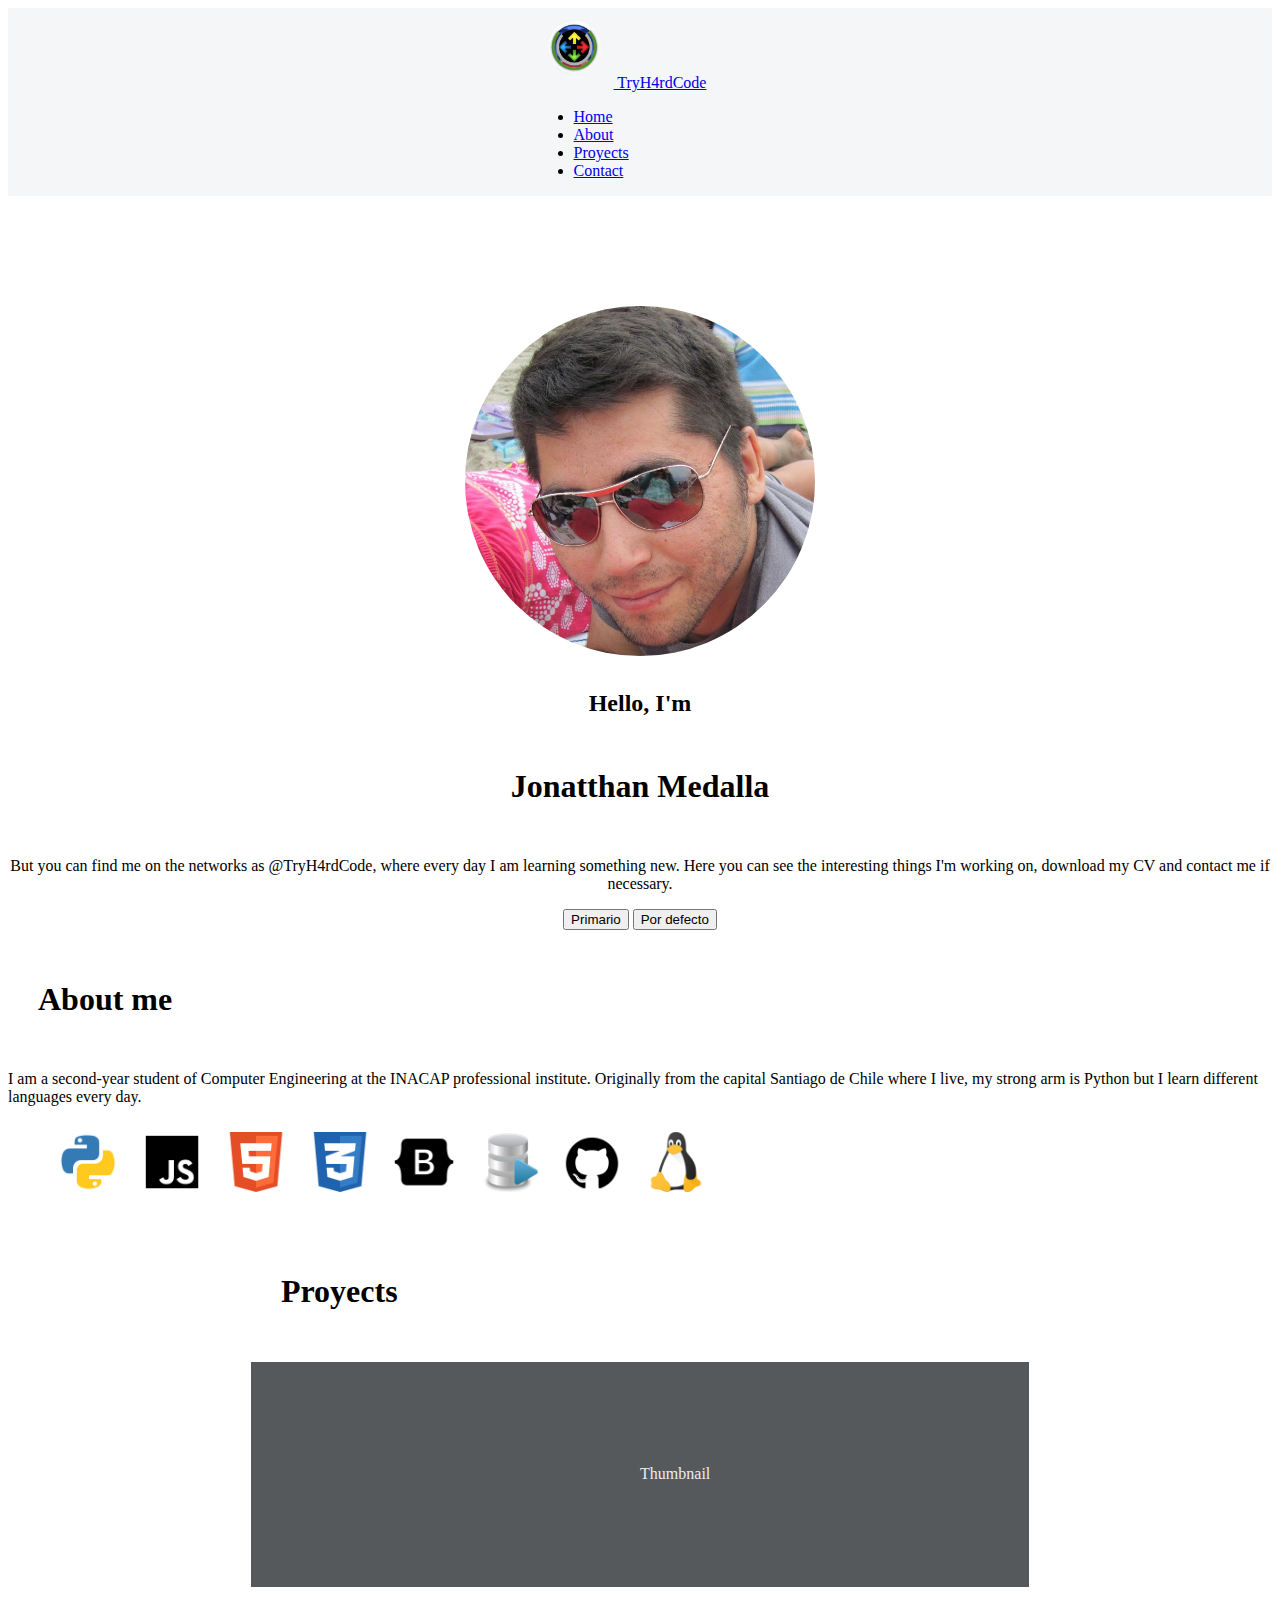
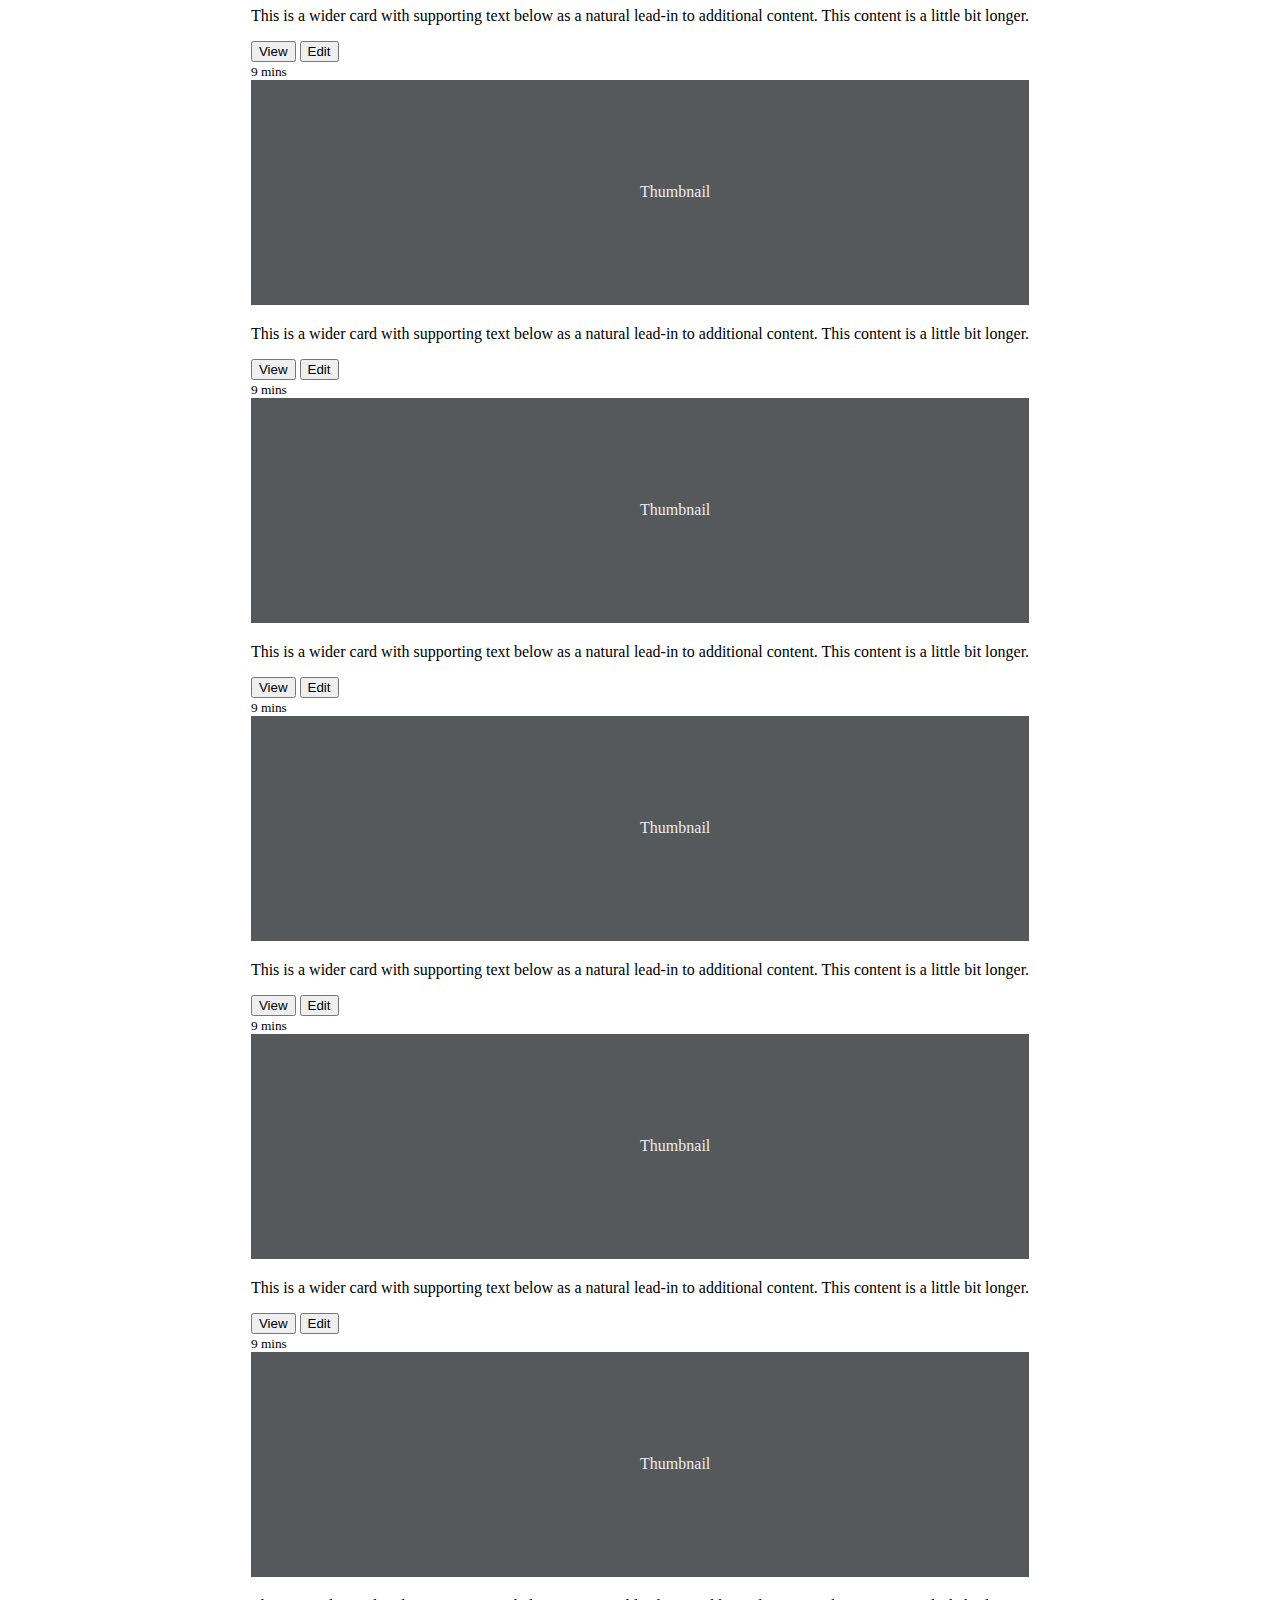
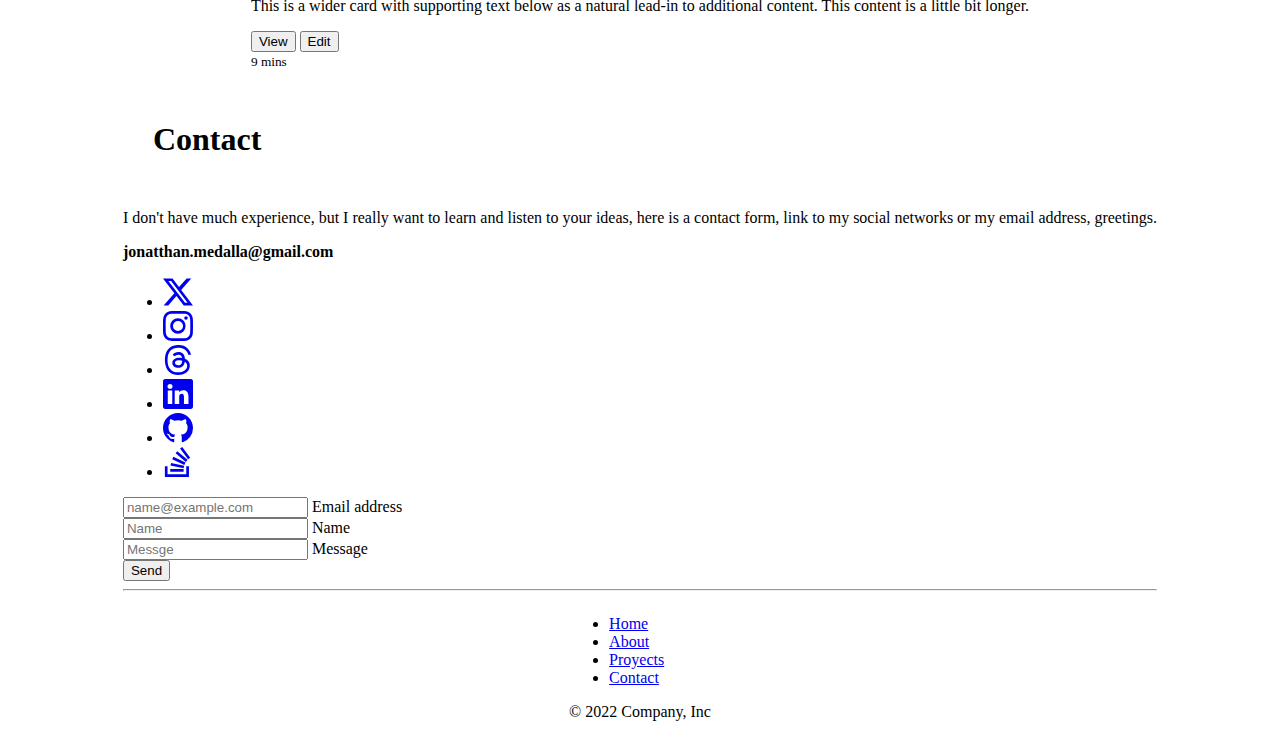
==== commit c9b1332c: "ok" ====
--- a/index.html
+++ b/index.html
@@ -75,12 +75,10 @@
               <img class="javascript" src="icons/javascript.png" width="60" height="60">
               <img class="html" src="icons/html.png" width="60" height="60">
               <img class="css" src="icons/css.png" width="60" height="60">
+              <img class="bootstrap" src="icons/bootstrap.png" width="60" height="60">
+              <img class="sql" src="icons/sql.png" width="60" height="60">
               <img class="github" src="icons/github.png" width="60" height="60">
               <img class="linux" src="icons/linux.png" width="60" height="60">
-              <li class="ms-3"><a class="link-body-emphasis" href="https://stackoverflow.com/users/23318543/tryh4rdcode" target="_blank"><svg xmlns="http://www.w3.org/2000/svg" width="30" height="30" fill="currentColor" class="bi bi-stack-overflow" viewBox="0 0 16 16">
-                <path d="M12.412 14.572V10.29h1.428V16H1v-5.71h1.428v4.282z"/>
-                <path d="M3.857 13.145h7.137v-1.428H3.857zM10.254 0 9.108.852l4.26 5.727 1.146-.852zm-3.54 3.377 5.484 4.567.913-1.097L7.627 2.28l-.914 1.097zM4.922 6.55l6.47 3.013.603-1.294-6.47-3.013zm-.925 3.344 6.985 1.469.294-1.398-6.985-1.468z"/>
-              </svg></a></li>
             </ul>
           </div>
         </div>
@@ -197,7 +195,8 @@
     <div class="row align-items-center g-lg-5 py-5">
       <div class="col-lg-7 text-center text-lg-start">
         <h1 class="text-center display-4 fw-bold lh-1 text-body-emphasis mb-3">Contact</h1>
-        <p class="lead text-body-secondary">Below is an example form built entirely with Bootstrap’s form controls. Each required form group has a validation state that can be triggered by attempting to submit the form without completing it.</p>
+        <p class="lead text-body-secondary">I don't have much experience, but I really want to learn and listen to your ideas, here is a contact form, link to my social networks or my email address, greetings.</p>
+        <p class="lead text-body-secondary"><strong>jonatthan.medalla@gmail.com</strong></p>
         <div class="d-flex flex-column flex-sm-row justify-content-between py-4 my-4 border-top">
           <ul class="list-unstyled d-flex">
             <li class="ms-3"><a class="link-body-emphasis" href="https://twitter.com/TryH4rdGame" Target="_blank"><svg xmlns="http://www.w3.org/2000/svg" width="30" height="30" fill="currentColor" class="bi bi-twitter-x" viewBox="0 0 16 16">
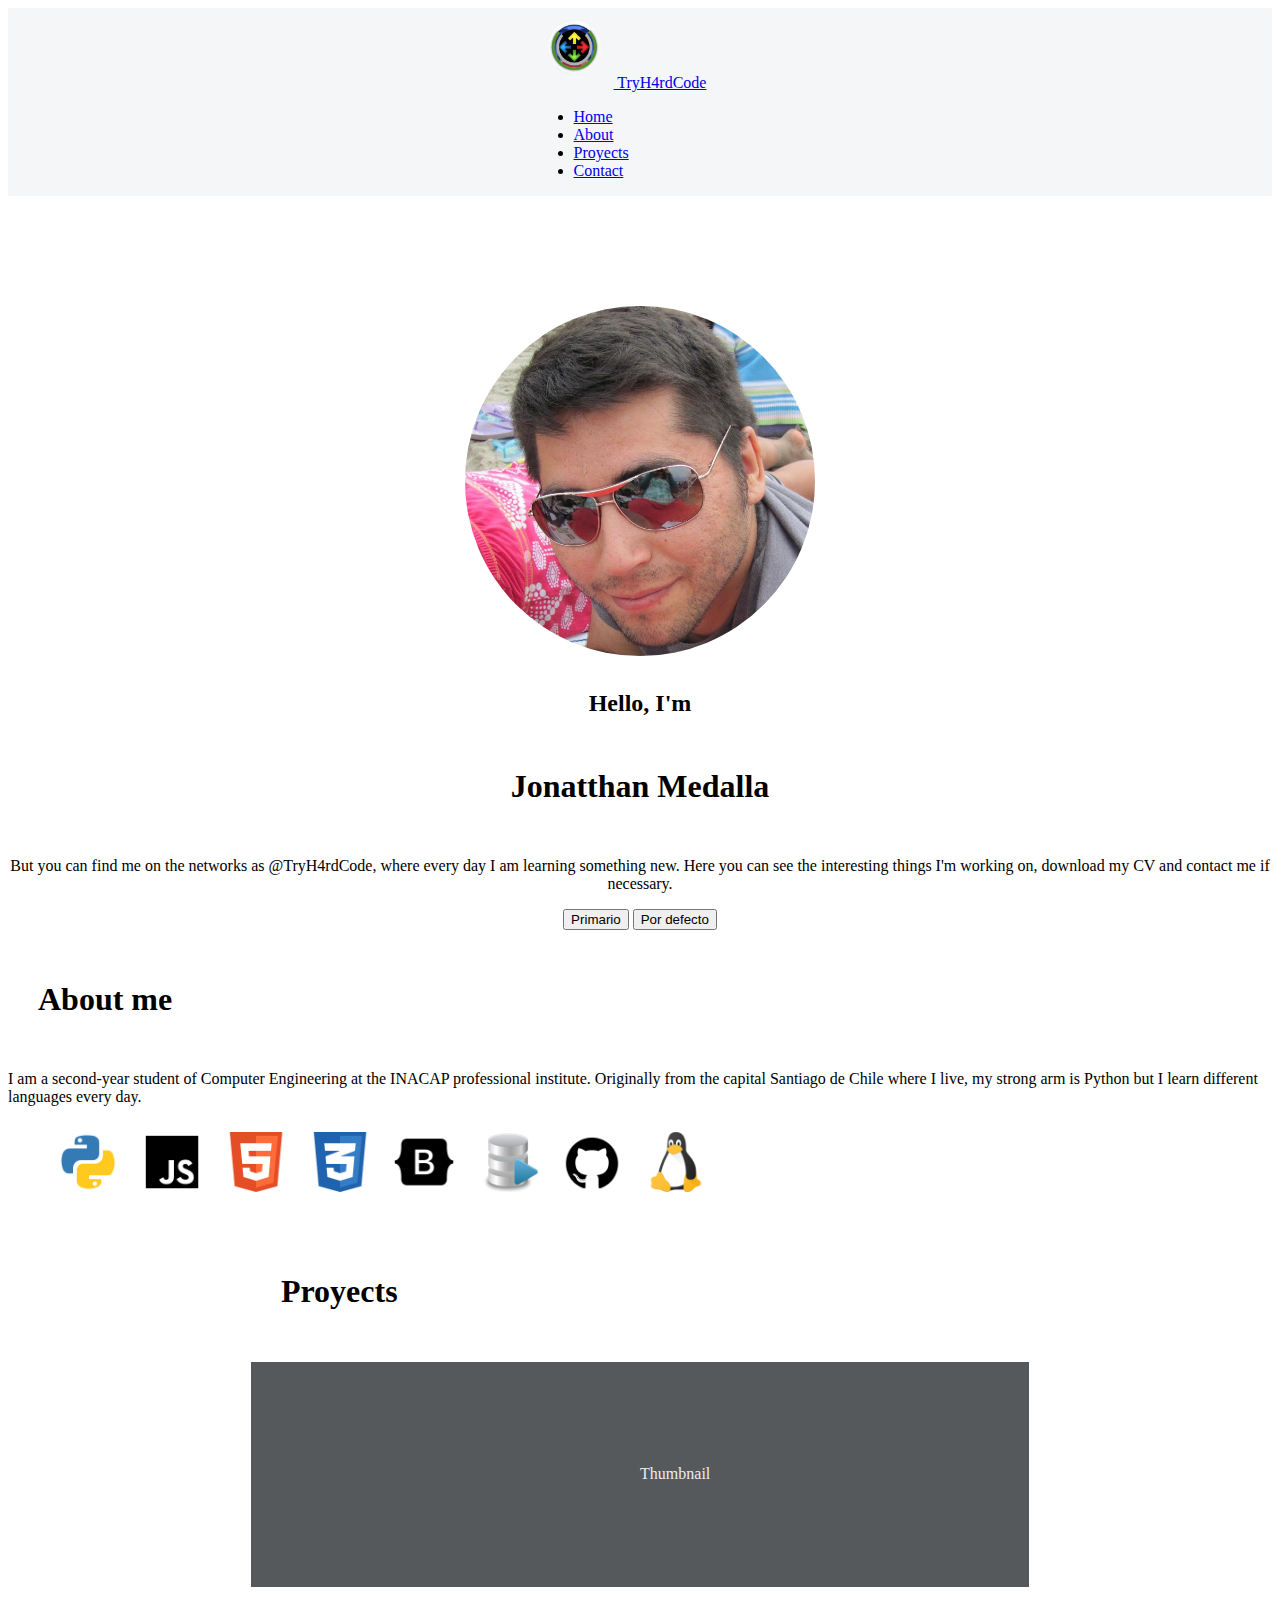
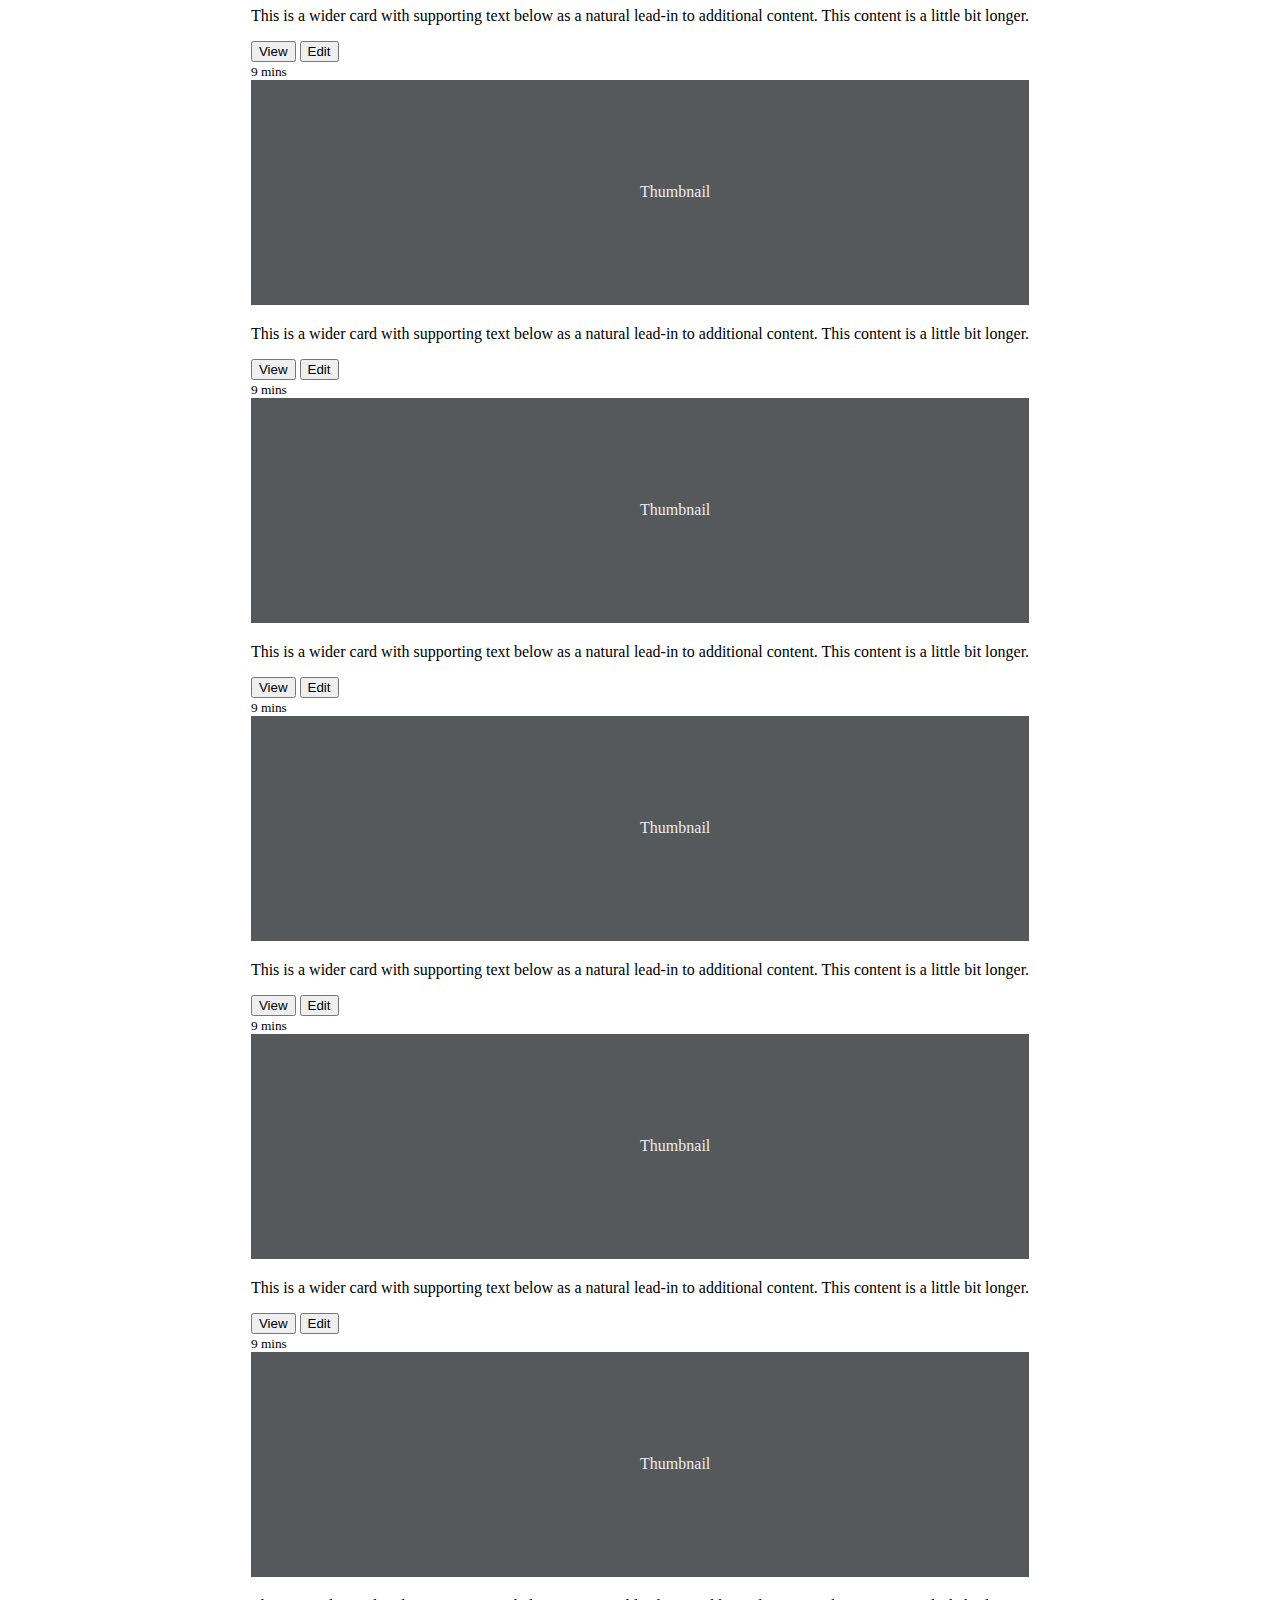
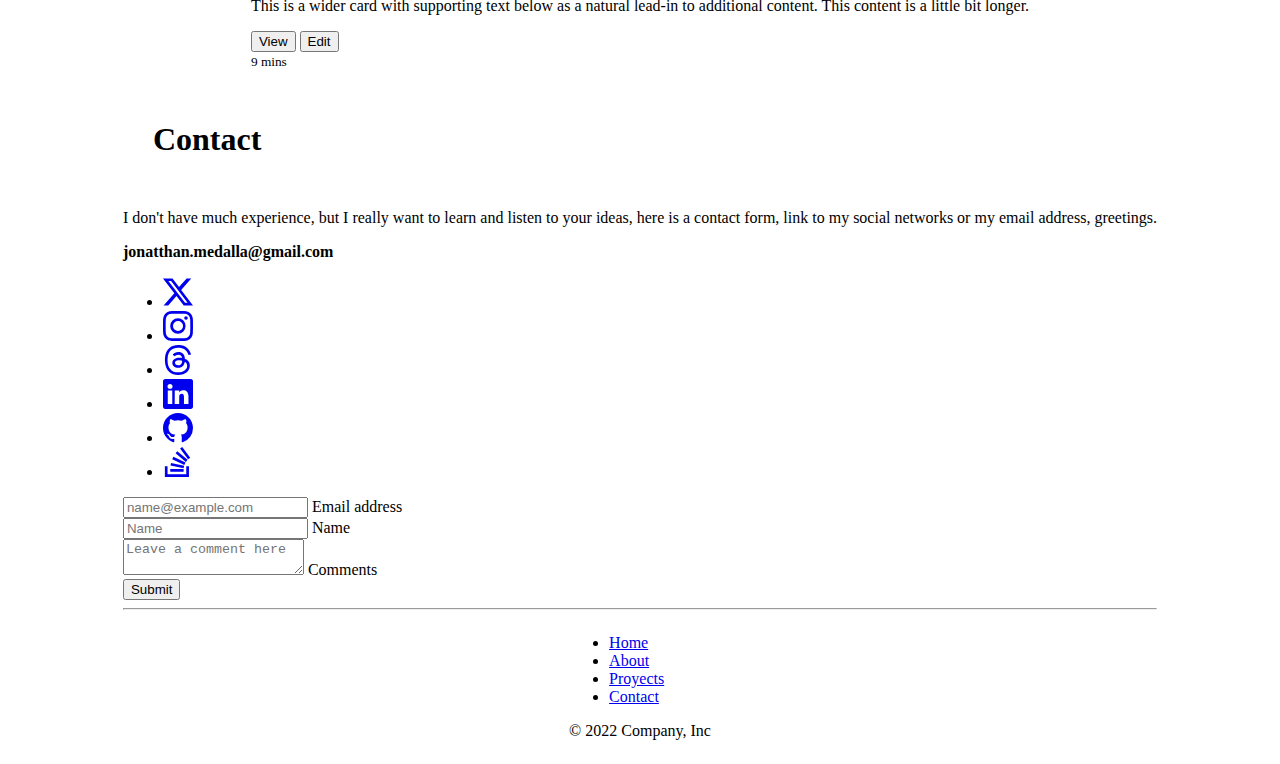
==== commit f698191a: "ok" ====
--- a/index.html
+++ b/index.html
@@ -221,23 +221,23 @@
           </ul>
         </div>
       </div>
-      <div class="col-md-10 mx-auto col-lg-5">
-        <form class="p-4 p-md-5 border rounded-3 bg-body-tertiary">
+        <div class="col-md-10 mx-auto col-lg-5">
+        <form action="https://formsubmit.co/jonatthan.medalla@gmail.com" method="POST" class="p-4 p-md-5 border rounded-3 bg-body-tertiary">
           <div class="form-floating mb-3">
-            <input type="email" class="form-control" id="floatingEmail" placeholder="name@example.com">
-            <label for="floatingInput">Email address</label>
+            <input type="email" name="email" class="form-control" id="floatingEmail" placeholder="name@example.com">
+            <label for="floatingEmail">Email address</label>
           </div>
           <div class="form-floating mb-3">
-            <input type="name" class="form-control" id="floatingName" placeholder="Name">
+            <input type="text" name="name" class="form-control" id="floatingName" placeholder="Name">
             <label for="floatingName">Name</label>
           </div>
           <div class="form-floating mb-3">
-            <input type="message" class="form-control" id="floatingMessage" placeholder="Messge">
-            <label for="floatingMessage">Message</label>
+              <textarea class="form-control" placeholder="Leave a comment here" id="floatingTextarea"></textarea>
+              <label for="floatingTextarea">Comments</label>
           </div>
           <div class="checkbox mb-3">
             <label>
-              <button class="w-100 btn btn-lg btn-primary" type="submit">Send</button>
+              <button class="w-100 btn btn-lg btn-primary" type="submit">Submit</button>
             </label>
           </div>
           <hr class="my-4">
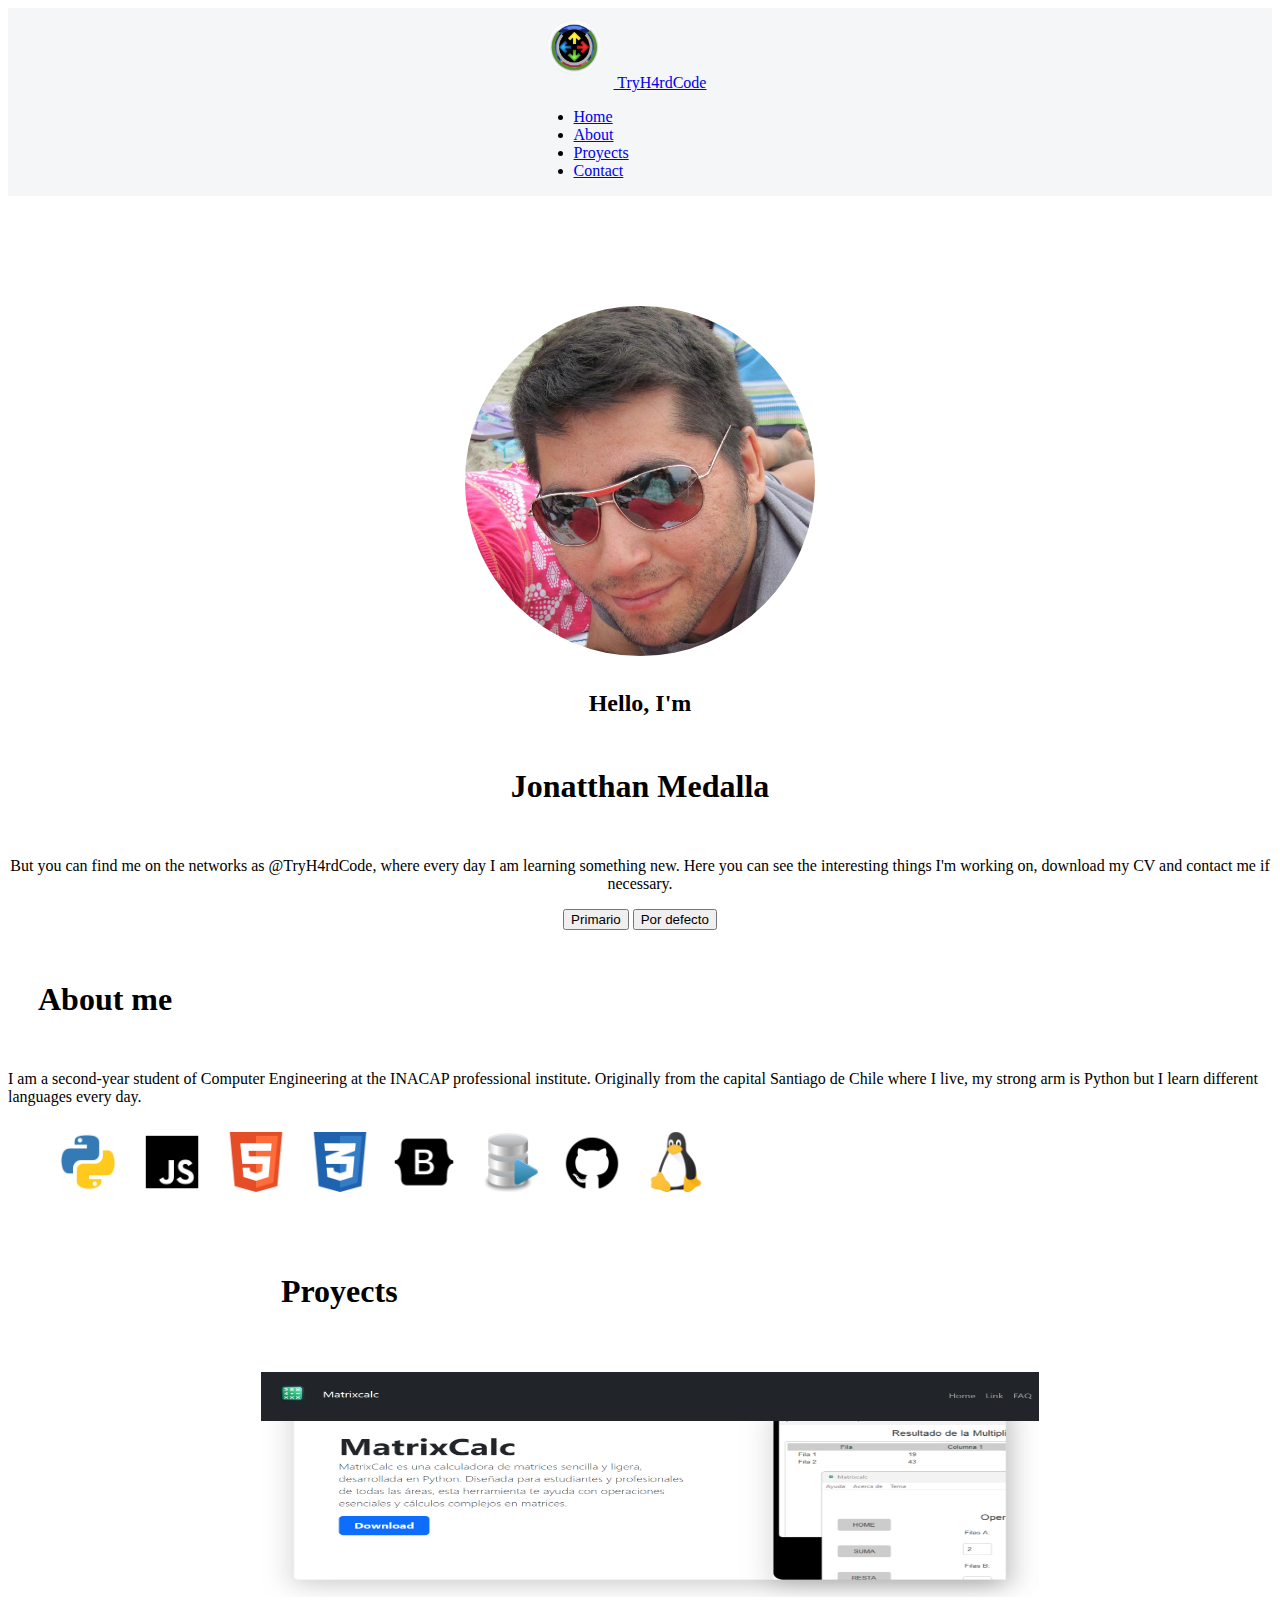
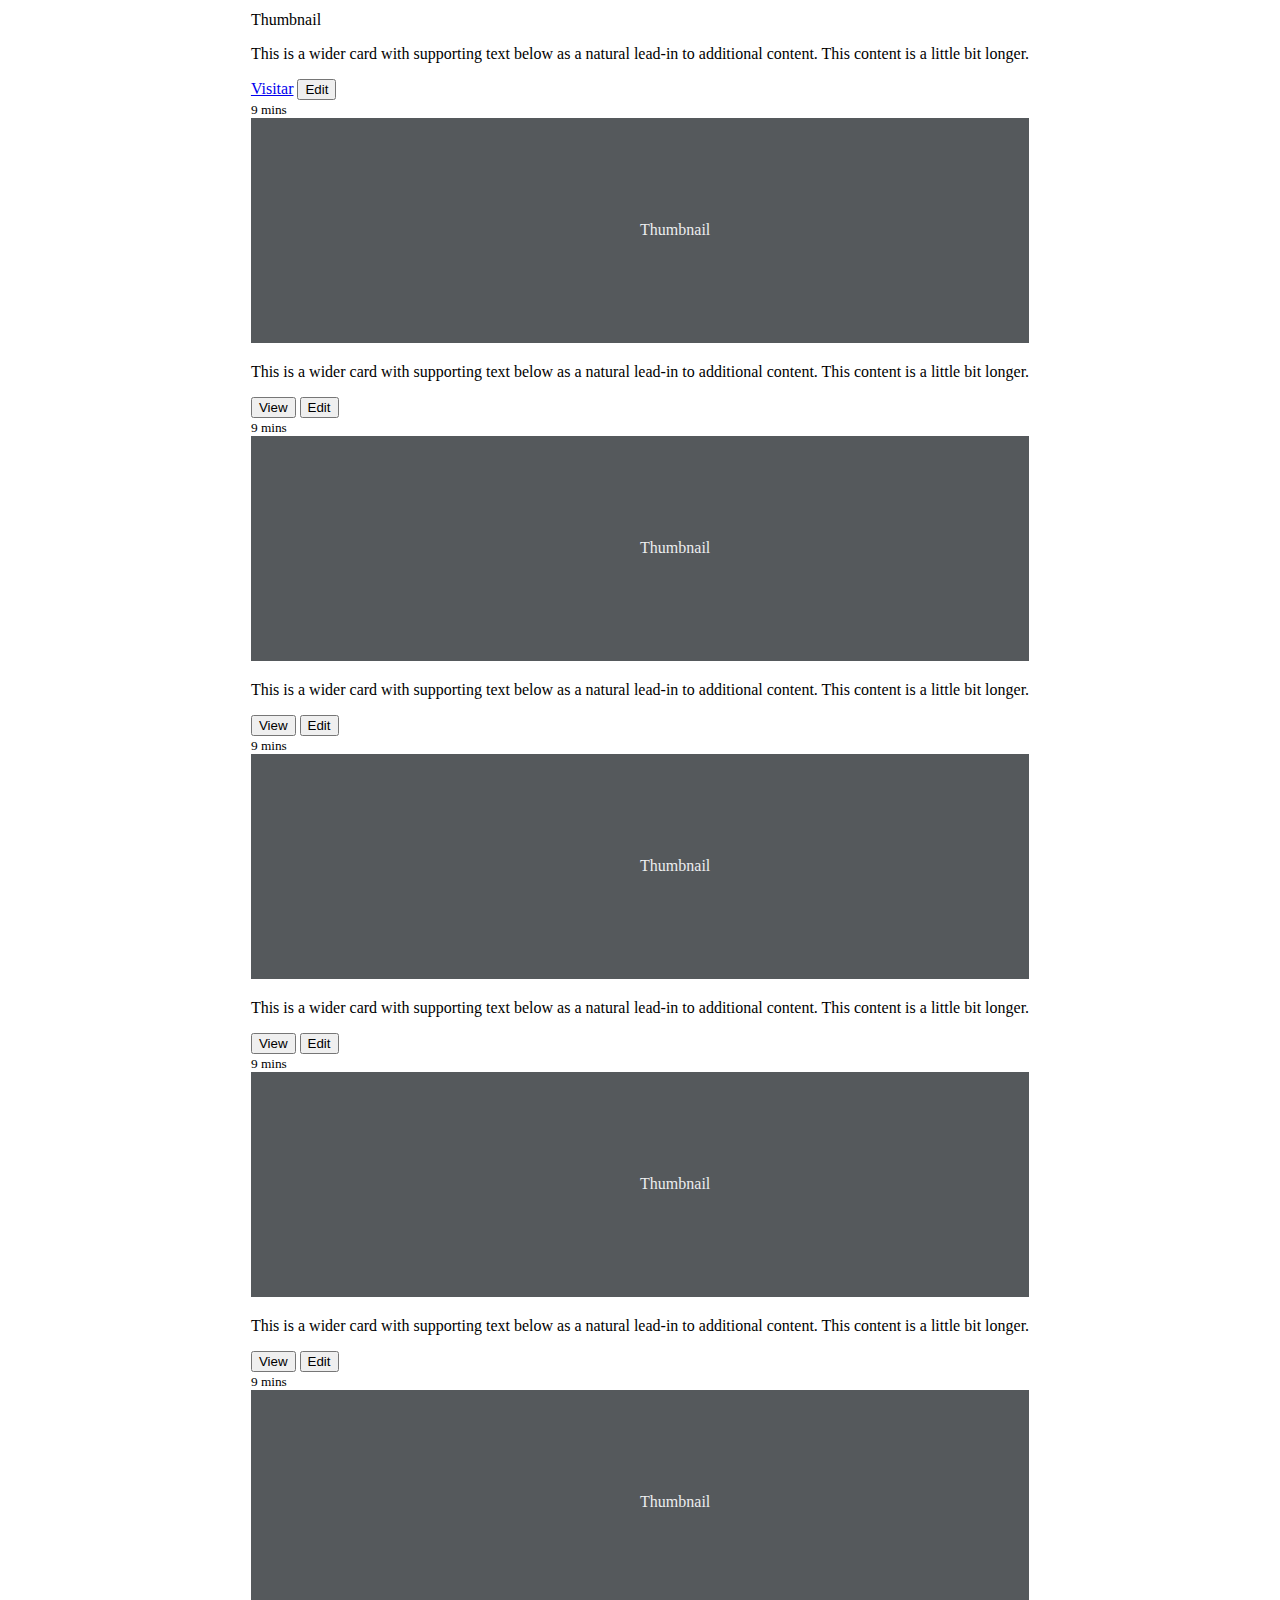
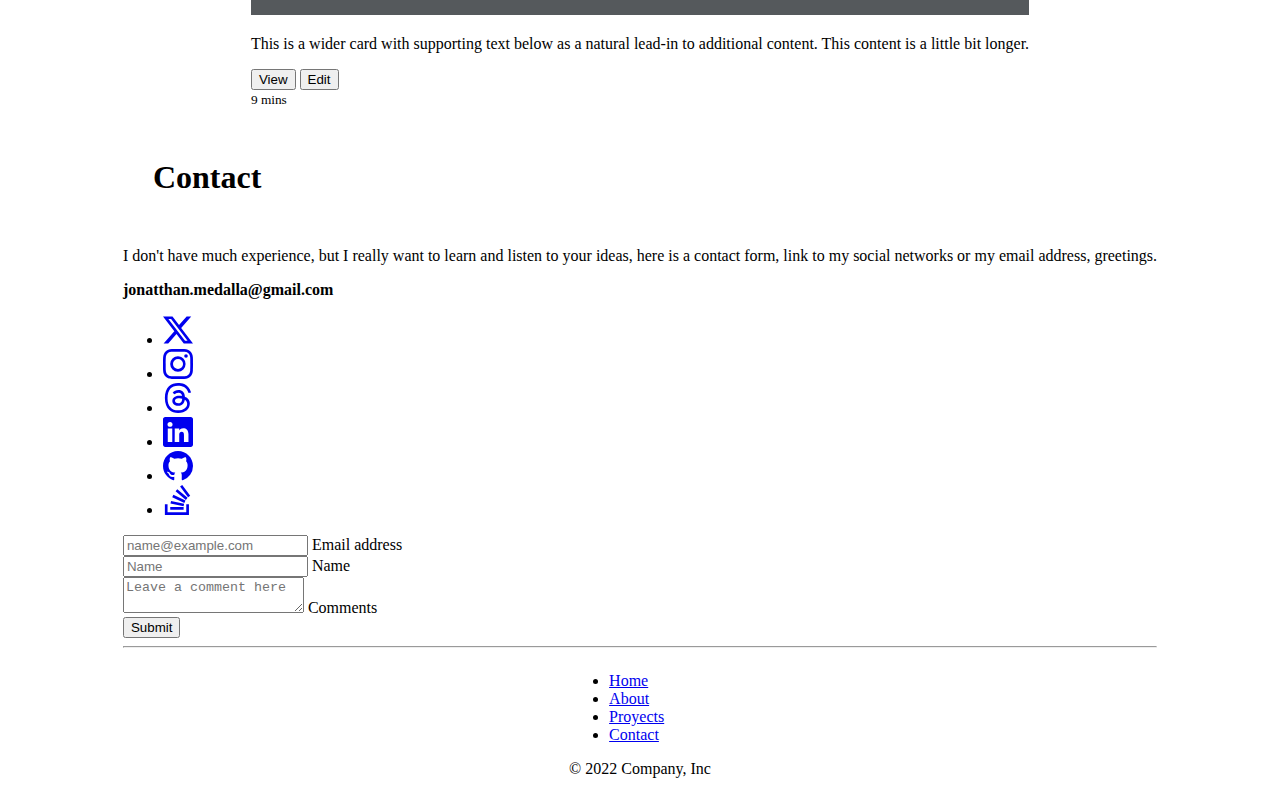
==== commit 1c9f8e30: "ok" ====
--- a/index.html
+++ b/index.html
@@ -95,12 +95,12 @@
         <div class="row row-cols-1 row-cols-sm-2 row-cols-md-3 g-3">
           <div class="col">
             <div class="card shadow-sm">
-              <svg class="bd-placeholder-img card-img-top" width="100%" height="225" xmlns="http://www.w3.org/2000/svg" role="img" aria-label="Placeholder: Thumbnail" preserveAspectRatio="xMidYMid slice" focusable="false"><title>Placeholder</title><rect width="100%" height="100%" fill="#55595c"/><text x="50%" y="50%" fill="#eceeef" dy=".3em">Thumbnail</text></svg>
-              <div class="card-body">
-                <p class="card-text">This is a wider card with supporting text below as a natural lead-in to additional content. This content is a little bit longer.</p>
-                <div class="d-flex justify-content-between align-items-center">
-                  <div class="btn-group">
-                    <button type="button" class="btn btn-sm btn-outline-secondary">View</button>
+              <img class="card-img-top" src="img/matrixcalcweb_pic.png" width="100%" height="225" xmlns="http://www.w3.org/2000/svg" role="img" aria-label="Placeholder: Thumbnail" preserveAspectRatio="xMidYMid slice" focusable="false"><title>Placeholder</title><rect width="100%" height="100%" fill="#55595c"/><text x="50%" y="50%" fill="#eceeef" dy=".3em">Thumbnail</text></svg>
+              <div class="card-body">
+                <p class="card-text">This is a wider card with supporting text below as a natural lead-in to additional content. This content is a little bit longer.</p>
+                <div class="d-flex justify-content-between align-items-center">
+                  <div class="btn-group">
+                    <a href="https://tryh4rdcode.github.io/matrixcalcweb/" class="btn btn-sm btn-outline-secondary">Visitar</a>
                     <button type="button" class="btn btn-sm btn-outline-secondary">Edit</button>
                   </div>
                   <small class="text-body-secondary">9 mins</small>
@@ -232,7 +232,7 @@
             <label for="floatingName">Name</label>
           </div>
           <div class="form-floating mb-3">
-              <textarea class="form-control" placeholder="Leave a comment here" id="floatingTextarea"></textarea>
+              <textarea class="form-control"  name="textarea" placeholder="Leave a comment here" id="floatingTextarea"></textarea>
               <label for="floatingTextarea">Comments</label>
           </div>
           <div class="checkbox mb-3">
